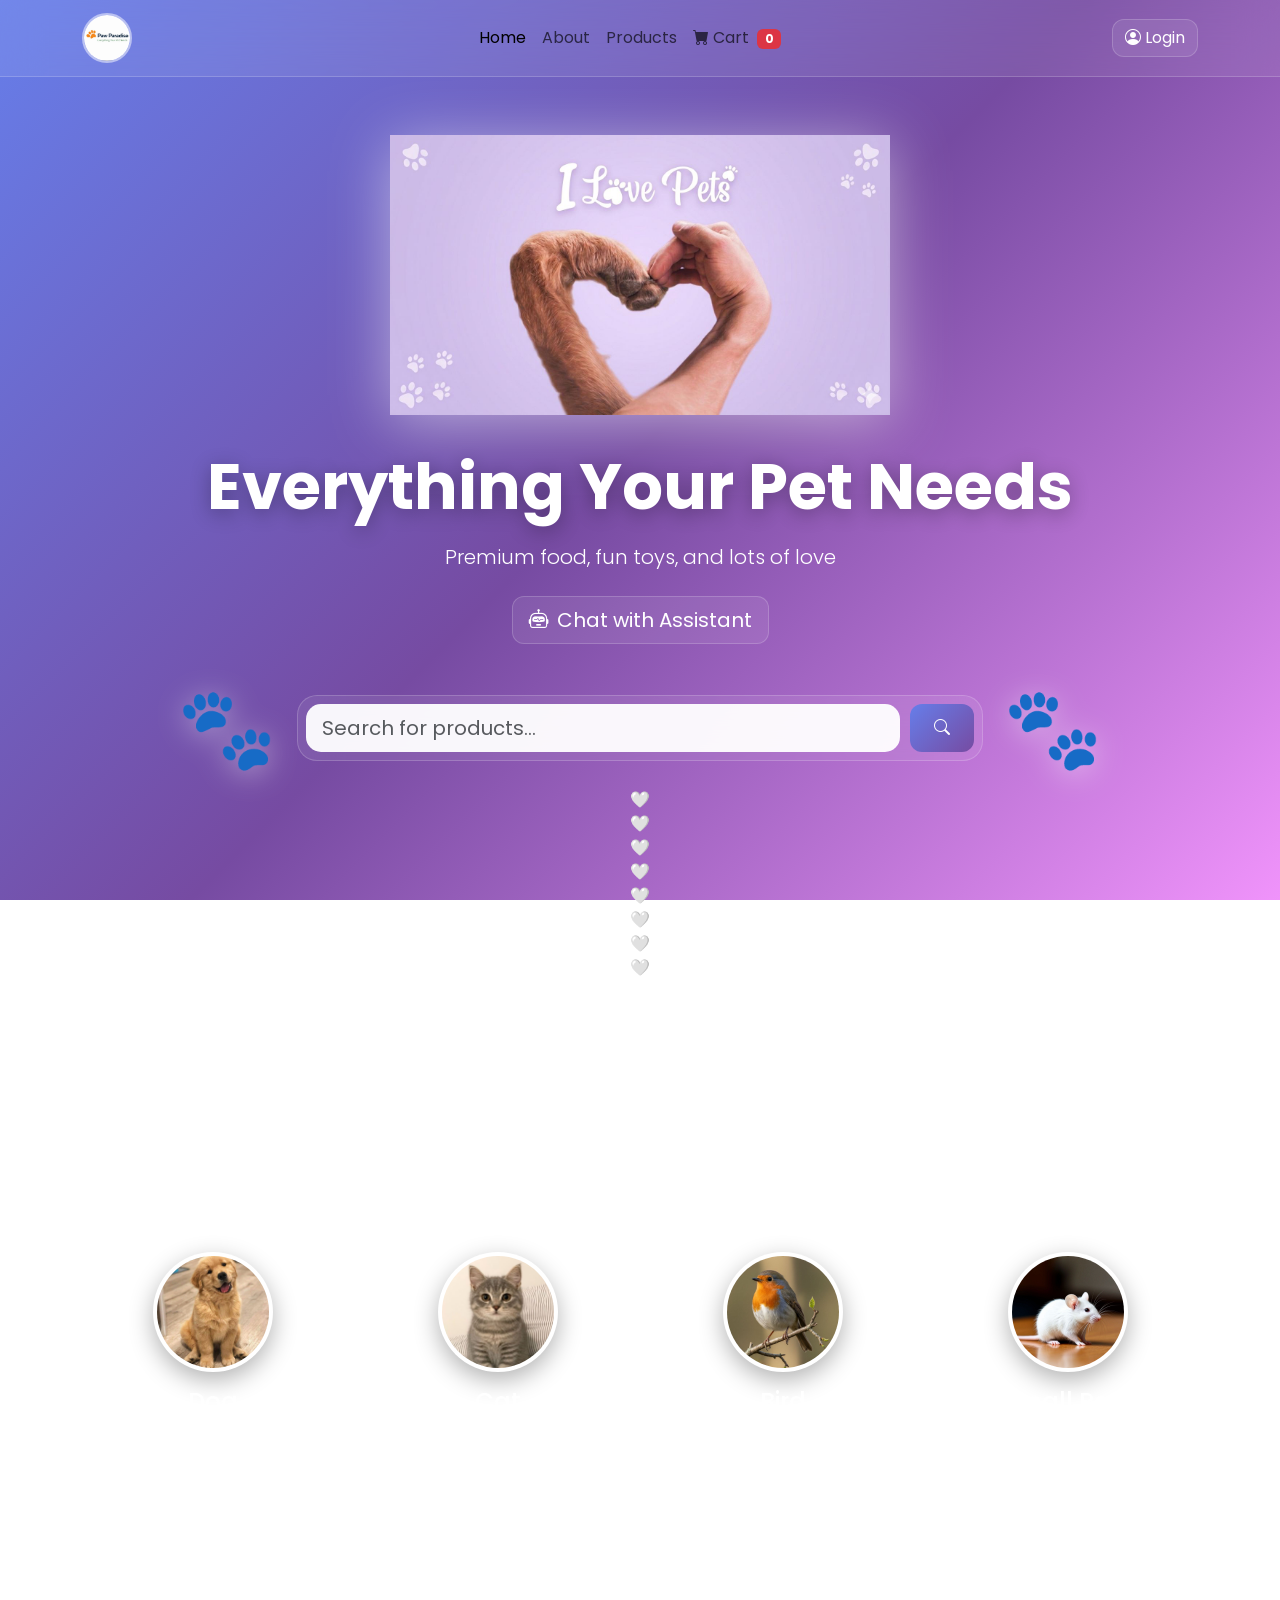
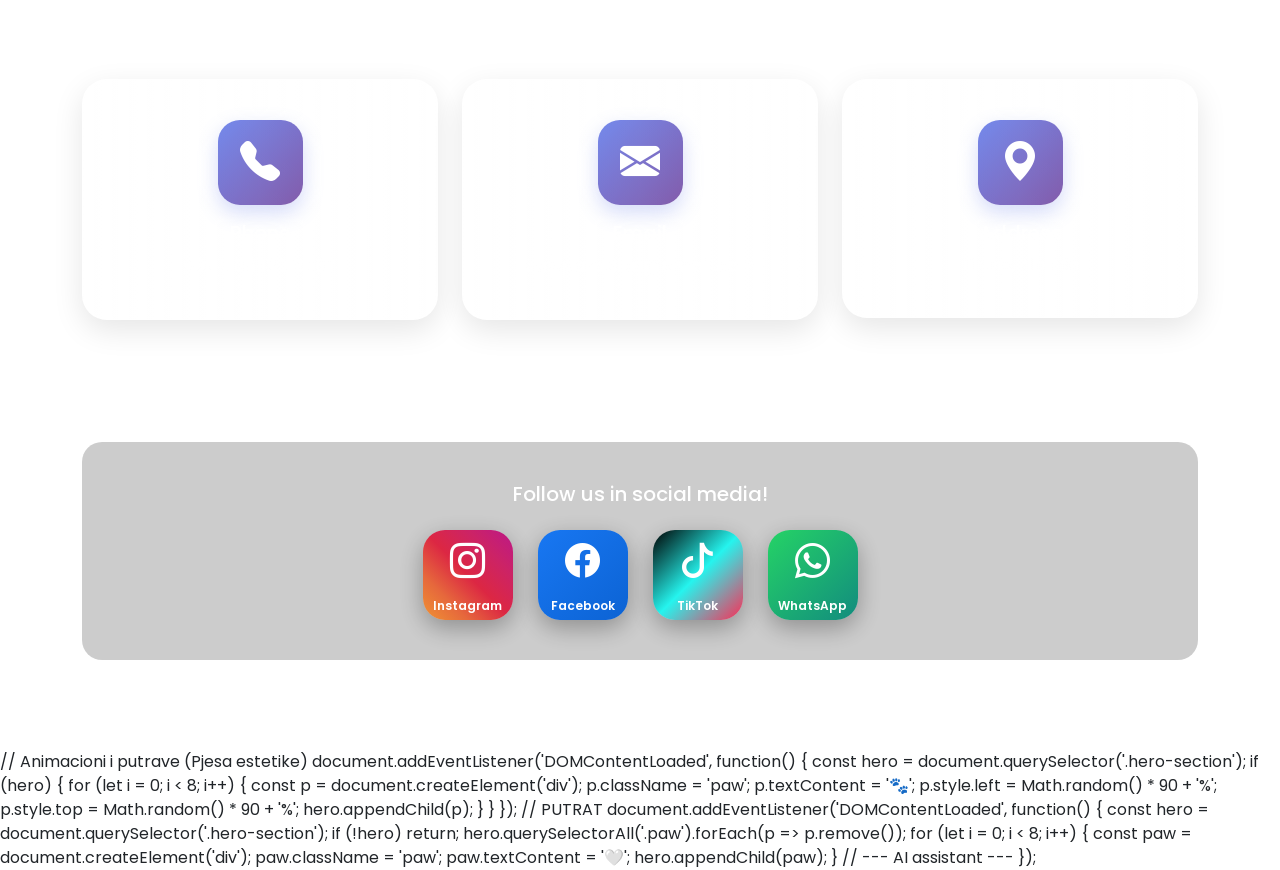
==== index.html @ f3b9744c "Refactor handleChat function for clarity and updates" ====
<!DOCTYPE html>
<html lang="en" data-bs-theme="light">
<head>
    <meta charset="UTF-8">
    <meta name="viewport" content="width=device-width, initial-scale=1.0">
    <title>Paw Paradise - Everything Your Pet Needs</title>
    <link href="https://cdn.jsdelivr.net/npm/bootstrap@5.3.3/dist/css/bootstrap.min.css" rel="stylesheet">
    <link rel="stylesheet" href="https://cdn.jsdelivr.net/npm/bootstrap-icons@1.11.3/font/bootstrap-icons.min.css">
    <link href="https://fonts.googleapis.com/css2?family=Poppins:wght@300;400;600;700&display=swap" rel="stylesheet">
    <link rel="stylesheet" href="style.css">
</head>
<body>
    <!-- BACKGROUND ME 5 KAFSHË FOTO -->
    <div class="aesthetic-background">
    </div>

    <!-- NAVBAR -->
    <nav class="navbar navbar-expand-lg glass-nav sticky-top">
        <div class="container">
            <a class="navbar-brand" href="index.html">
                <img src="assets/img/logo.png" alt="Paw Paradise">
            </a>
            
           <div class="d-flex align-items-center gap-2 order-lg-3">
    <button id="loginBtn" class="btn btn-ghost">
        <i class="bi bi-person-circle"></i> <span class="d-none d-md-inline">Login</span>
    </button>
    <button class="navbar-toggler" type="button" data-bs-toggle="collapse" data-bs-target="#navbarNav">
        <span class="navbar-toggler-icon"></span>
    </button>
</div>

            <div class="collapse navbar-collapse order-lg-2" id="navbarNav">
                <ul class="navbar-nav mx-auto">
                    <li class="nav-item"><a class="nav-link active" href="index.html">Home</a></li>
                    <li class="nav-item"><a class="nav-link" href="about.html">About</a></li>
                    <li class="nav-item"><a class="nav-link" href="products.html">Products</a></li>
                    <li class="nav-item">
                        <a class="nav-link" href="cart.html">
                            <i class="bi bi-cart-fill"></i> Cart <span class="badge bg-danger ms-1" id="cartCount">0</span>
                        </a>
                    </li>
                </ul>
            </div>
        </div>
    </nav>

    <!-- HERO SECTION -->
    <header class="hero-section text-center text-white py-5 position-relative">
        <div class="container position-relative" style="z-index: 2;">
            <img src="assets/img/dog-hero.png" alt="Paw Paradise" class="hero-logo mb-4">
            <h1 class="display-3 fw-bold text-shadow mb-3">Everything Your Pet Needs</h1>
            <p class="lead mb-4">Premium food, fun toys, and lots of love</p>
            
            <div class="d-flex justify-content-center gap-3 mb-4 flex-wrap">
               
                <button class="btn btn-ghost btn-lg text-white" id="chatBtn">
                    <i class="bi bi-robot me-2"></i>Chat with Assistant
                </button>
            </div>

           <div class="row justify-content-center align-items-center">
    <div class="col-md-10">
        <div class="search-container-with-pets">
            <div class="pet-icon-left">🐾</div>
            <div class="search-wrapper glass-card flex-grow-1">
                <input id="searchInput" class="form-control form-control-lg" type="search" placeholder="Search for products...">
                <button class="btn btn-gradient" id="searchBtn">
                    <i class="bi bi-search"></i>
                </button>
            </div>
            <div class="pet-icon-right">🐾</div>
        </div>
    </div>
</div>
        <div class="hero-wave"></div>
    </header>

    <!-- MAIN CONTENT -->
    <main class="container my-5 position-relative" style="z-index: 2;">
        <section class="text-center mb-5">
            <h2 class="display-5 fw-bold mb-3 text-white">Choose by animal</h2>
            <p class="lead text-white-50">Find the perfect products for your pets</p>
        </section>

        <div class="row g-4">
            <div class="col-md-3 col-6">
                <a href="products.html?category=dogs" class="category-card glass-card text-center p-4">
                    <div class="animal-circle">
                        <img src="assets/img/qen.png" alt="Dog">
                    </div>
                    <h4 class="mt-3 text-white">Dog</h4>
                    <p class="text-white-50 small">Food, toys & accessories</p>
                </a>
            </div>
            <div class="col-md-3 col-6">
                <a href="products.html?category=cats" class="category-card glass-card text-center p-4">
                    <div class="animal-circle">
                        <img src="assets/img/mace.png" alt="Cat">
                    </div>
                    <h4 class="mt-3 text-white">Cat</h4>
                    <p class="text-white-50 small">Food, toys & accessories</p>
                </a>
            </div>

            <div class="col-md-3 col-6">
                <a href="products.html?category=birds" class="category-card glass-card text-center p-4">
                    <div class="animal-circle">
                        <img src="assets/img/zog.png" alt="Bird">
                    </div>
                    <h4 class="mt-3 text-white">Bird</h4>
                    <p class="text-white-50 small">Food, toys & accessories</p>
                </a>
            </div>
            <div class="col-md-3 col-6">
                <a href="products.html?category=small" class="category-card glass-card text-center p-4">
                    <div class="animal-circle">
                        <img src="assets/img/brejtes.png" alt="Small Pets">
                    </div>
                    <h4 class="mt-3 text-white">Small Pets</h4>
                    <p class="text-white-50 small">Food, toys & accessories</p>
                </a>
            </div>
        </div>
    </main>

    <!-- KONTAKTET -->
    <section class="container my-5 position-relative" style="z-index: 2;">
        <div class="text-center mb-5">
            <h2 class="display-5 fw-bold text-white">Contact Us</h2>
            <p class="lead text-white-50">We are here for you 24/7</p>
        </div>
        
        <div class="row g-4">
            <div class="col-md-4">
                <div class="contact-box-3d text-center">
                    <div class="contact-icon-3d">
                        <i class="bi bi-telephone-fill"></i>
                    </div>
                    <h5 class="mt-3 text-white">Phone</h5>
                    <a href="phone: +355 69 123 2467" class="contact-link">+355 69 123 2467</a>
                </div>
            </div>
            <div class="col-md-4">
                <div class="contact-box-3d text-center">
                    <div class="contact-icon-3d">
                        <i class="bi bi-envelope-fill"></i>
                    </div>
                    <h5 class="mt-3 text-white">Email</h5>
                    <a href="mailto:pawparadise@email.com" class="contact-link">pawparadise@email.com</a>
                </div>
            </div>
            <div class="col-md-4">
                <div class="contact-box-3d text-center">
                    <div class="contact-icon-3d">
                        <i class="bi bi-geo-alt-fill"></i>
                    </div>
                    <h5 class="mt-3 text-white">Address</h5>
                    <p class="text-white-50 mb-0">Tirana, Albania</p>
                </div>
            </div>
        </div>
    </section>

    <!-- FOOTER ME RRJETE SOCIALE -->
    <footer class="footer glass-nav mt-5 py-4 position-relative" style="z-index: 2;">
        <div class="container">
            <div class="social-section">
                <h5 class="text-center text-white mb-4">Follow us in social media!</h5>
                <div class="social-icons-footer">
                    <a href="https://instagram.com" target="_blank" class="social-icon-big instagram">
                        <i class="bi bi-instagram"></i>
                        <span>Instagram</span>
                    </a>
                    <a href="https://facebook.com" target="_blank" class="social-icon-big facebook">
                        <i class="bi bi-facebook"></i>
                        <span>Facebook</span>
                    </a>
                    <a href="https://tiktok.com" target="_blank" class="social-icon-big tiktok">
                        <i class="bi bi-tiktok"></i>
                        <span>TikTok</span>
                    </a>
                    <a href="https://wa.me/355684488406" target="_blank" class="social-icon-big whatsapp">
                        <i class="bi bi-whatsapp"></i>
                        <span>WhatsApp</span>
                    </a>
                </div>
            </div>
            <div class="text-center mt-4 pt-3 border-top border-white border-opacity-25">
                <p class="mb-0 text-white-50">&copy; 2026 Paw Paradise. All rights reserved.</p>
            </div>
        </div>
        </footer>

     <script>
     // SEARCH QË TË DËRGON TE PRODUCT.HTML
function searchProducts() {
    const query = document.getElementById('searchInput').value.trim();
    
    if (query === '') {
        alert('Shkruaj diçka për të kërkuar!');
        return;
    }
    
    window.location.href = `products.html?search=${encodeURIComponent(query)}`;
}

document.getElementById('searchBtn').addEventListener('click', searchProducts);
document.getElementById('searchInput').addEventListener('keypress', function(e) {
    if (e.key === 'Enter') searchProducts();
});
        </script>

<!-- CHATBOT MODAL -->
<div id="chatModal" style="display:none; position:fixed; bottom:20px; right:20px; width:380px; height:550px; background:#1a1a2e; border-radius:15px; box-shadow:0 5px 40px rgba(0,0,0,0.5); z-index:9999; flex-direction:column; border: 1px solid rgba(255,255,255,0.1); font-family: 'Poppins', sans-serif;">
    <div style="padding:15px; background:linear-gradient(135deg, #667eea 0%, #764ba2 100%); border-radius:15px 15px 0 0; display:flex; justify-content:space-between; align-items:center;">
        <h5 style="color:white; margin:0; font-size: 16px;"> <i class="bi bi-robot"></i> PetBot Assistant</h5>
        <button id="closeChat" style="background:none; border:none; color:white; font-size:24px; cursor:pointer;">×</button>
    </div>

    <div style="padding:8px; display:flex; gap:5px; background: rgba(0,0,0,0.3); border-bottom: 1px solid #333;">
        <select id="inputLang" class="form-select form-select-sm bg-dark text-white border-secondary" style="font-size: 11px;">
            <option value="sq-AL">🇦🇱 Nga: Shqip</option>
            <option value="en-US">🇺🇸 Nga: Anglisht</option>
            <option value="it-IT">🇮🇹 Nga: Italisht</option>
            <option value="de-DE">🇩🇪 Nga: Gjermanisht</option>
        </select>
        <select id="outputLang" class="form-select form-select-sm bg-dark text-white border-secondary" style="font-size: 11px;">
            <option value="sq">🇦🇱 Përkthe: Shqip</option>
            <option value="en">🇺🇸 Përkthe: Anglisht</option>
            <option value="it">🇮🇹 Përkthe: Italisht</option>
            <option value="de">🇩🇪 Përkthe: Gjermanisht</option>
        </select>
    </div>
    
    <div id="chatMessages" style="flex:1; padding:15px; overflow-y:auto; background:#0f0f1e; display: flex; flex-direction: column; gap: 10px; scroll-behavior: smooth;">
        <div style="background:rgba(255,255,255,0.05); color:white; padding:10px; border-radius:10px; align-self: flex-start; max-width:85%; border: 1px solid rgba(255,255,255,0.1);">
            Përshëndetje! Unë jam PetBot. Si mund t'ju ndihmoj për kafshët tuaja sot? 🐾
        </div>
    </div>

    <div id="voiceWave" style="display:none; text-align:center; padding: 8px; background: #0f0f1e;">
        <span style="color: #ff4b2b; font-size: 12px; font-weight: bold; animation: blink 1s infinite;"><i class="bi bi-mic-fill"></i> Duke ju dëgjuar...</span>
    </div>
    
    <div style="padding:15px; border-top:1px solid #333; display:flex; gap:10px; background:#1a1a2e; border-radius:0 0 15px 15px;">
        <button id="voiceBtn" style="background:#333; border:none; color:white; border-radius:50%; width:42px; height:42px; cursor:pointer;">
            <i class="bi bi-mic"></i>
        </button>
        <input type="text" id="userInput" placeholder="Shkruaj këtu..." style="flex:1; padding:10px; border-radius:8px; border:1px solid #444; background:#0f0f1e; color:white; outline: none;">
        <button id="sendBtn" style="padding:10px 15px; border-radius:8px; border:none; background:linear-gradient(135deg, #667eea 0%, #764ba2 100%); color:white; cursor:pointer;">
            <i class="bi bi-send"></i>
        </button>
    </div>
</div>

<script>
(function() {
    const chatModal = document.getElementById('chatModal');
    const chatBtn = document.getElementById('chatBtn');
    const closeChat = document.getElementById('closeChat');
    const voiceBtn = document.getElementById('voiceBtn');
    const userInput = document.getElementById('userInput');
    const sendBtn = document.getElementById('sendBtn');
    const messagesDiv = document.getElementById('chatMessages');
    const voiceWave = document.getElementById('voiceWave');

    // Hap/Mbyll Chat
    if(chatBtn) chatBtn.onclick = () => chatModal.style.display = 'flex';
    closeChat.onclick = () => chatModal.style.display = 'none';

    // 1. Analiza e Sentimentit
    function getSentiment(text) {
        const lower = text.toLowerCase();
        if (['mirë', 'bukur', 'dua', 'happy', 'love'].some(w => lower.includes(w))) return 'Pozitiv 😊';
        if (['keq', 'sëmurë', 'problem', 'bad', 'nuk'].some(w => lower.includes(w))) return 'Negativ 😟';
        return 'Neutral 😐';
    }

   async function handleChat(text) {
    if (!text.trim()) return;

    // 1. Marrim gjuhën e daljes (p.sh. English)
    const outLang = document.getElementById('outputLang').value;
    
    // 2. Shfaqim mesazhin e përdoruesit në ekran
    addMessageUI(text, 'user', getSentiment(text));

    // 3. KONTROLLI I DIREKT (Pa përkthim paraprak)
    let lowerText = text.toLowerCase();
    let responseText = "";

    // Këtu vendosen përgjigjet e tua fiks siç i do
    if (lowerText.includes('qen')) {
        responseText = "Në Paw Paradise kemi ushqim premium dhe lodra interaktive për qentë!";
    } else if (lowerText.includes('mac')) {
        responseText = "Për macet kemi rërë aromatike dhe ushqime speciale Gourmet.";
    } else if (lowerText.includes('produkt') || lowerText.includes('shiko')) {
        responseText = "Produktet tona përfshijnë ushqime, aksesorë dhe lodra për çdo kafshë.";
    } else if (lowerText.includes('lokacion') || lowerText.includes('ku jeni') || lowerText.includes('ndodheni')) {
        responseText = "Na gjeni në Tiranë, por ofrojmë dërgesa në të gjithë Shqipërinë!";
    } else if (lowerText.includes('cmim') || lowerText.includes('kushton')) {
        responseText = "Çmimet tona janë shumë ekonomike, duke filluar nga vetëm 5€.";
    } else {
        // Kjo është përgjigja rezervë nëse nuk gjen asnjë fjalë kyçe
        responseText = "Mirë se vini në Paw Paradise! Si mund t'ju ndihmoj tjetër?";
    }

    // 4. PËRKTHIMI DHE SHFAQJA
    try {
        // Përkthejmë përgjigjen tonë Shqip në gjuhën që ka zgjedhur klienti
        const transUrl = `https://translate.googleapis.com/translate_a/single?client=gtx&sl=sq&tl=${outLang}&dt=t&q=${encodeURI(responseText)}`;
        const res = await fetch(transUrl);
        const data = await res.json();
        const finalResponse = data[0][0][0];

        setTimeout(() => {
            addMessageUI(`[${outLang.toUpperCase()}]: ${finalResponse}`, 'bot');
            speak(finalResponse, outLang);
        }, 600);
    } catch (e) {
        console.error("Gabim:", e);
    }

    userInput.value = '';
}

        try {
            // Përkthejmë përgjigjen shqip në gjuhën e zgjedhur
            const transUrl = `https://translate.googleapis.com/translate_a/single?client=gtx&sl=sq&tl=${outLang}&dt=t&q=${encodeURI(sqResponse)}`;
            const res = await fetch(transUrl);
            const data = await res.json();
            const translatedResponse = data[0][0][0];

            setTimeout(() => {
                addMessageUI(`[${outLang.toUpperCase()}]: ${translatedResponse}`, 'bot');
                speak(translatedResponse, outLang);
            }, 600);
        } catch (e) {
            console.error(e);
        }
        userInput.value = '';
    }

    function addMessageUI(text, sender, sentiment = '') {
        const side = sender === 'user' ? 'flex-end' : 'flex-start';
        const bg = sender === 'user' ? 'rgba(255,255,255,0.1)' : 'linear-gradient(135deg, #667eea, #764ba2)';
        messagesDiv.innerHTML += `<div style="align-self:${side}; max-width:85%; padding:10px; border-radius:12px; background:${bg}; color:white; margin-bottom:5px; font-size:14px; border: 1px solid rgba(255,255,255,0.1);">${text}${sentiment ? '<br><small style="opacity:0.6; font-size:10px;">'+sentiment+'</small>' : ''}</div>`;
        messagesDiv.scrollTop = messagesDiv.scrollHeight;
    }

    function speak(text, lang) {
        window.speechSynthesis.cancel();
        const ut = new SpeechSynthesisUtterance(text);
        ut.lang = lang;
        window.speechSynthesis.speak(ut);
    }

    // Eventet
    sendBtn.onclick = () => handleChat(userInput.value);
    userInput.onkeypress = (e) => { if(e.key === 'Enter') handleChat(userInput.value); };

    // Voice Recognition
    const SpeechRecognition = window.SpeechRecognition || window.webkitSpeechRecognition;
    if (SpeechRecognition) {
        const rec = new SpeechRecognition();
        voiceBtn.onclick = () => { 
            rec.lang = document.getElementById('inputLang').value;
            rec.start(); 
            voiceWave.style.display = 'block'; 
        };
        rec.onresult = (e) => { handleChat(e.results[0][0].transcript); };
        rec.onend = () => { voiceWave.style.display = 'none'; };
    }
})();
</script>

// Animacioni i putrave (Pjesa estetike)
document.addEventListener('DOMContentLoaded', function() {
    const hero = document.querySelector('.hero-section');
    if (hero) {
        for (let i = 0; i < 8; i++) {
            const p = document.createElement('div');
            p.className = 'paw';
            p.textContent = '🐾';
            p.style.left = Math.random() * 90 + '%';
            p.style.top = Math.random() * 90 + '%';
            hero.appendChild(p);
        }
    }
});
</script>
</style>

<script>
document.addEventListener('DOMContentLoaded', function() {
    const hero = document.querySelector('.hero-section');
    if (!hero) return;
    
    // Fshi putrat e vjetra nëse ekzistojnë
    hero.querySelectorAll('.paw').forEach(p => p.remove());
    
    // Krijo 8 putra të mëdha
    for (let i = 0; i < 8; i++) {
        const paw = document.createElement('div');
        paw.className = 'paw';
        paw.textContent = '🤍';
        hero.appendChild(paw);
    }
});
</script>

<!-- AUTH MODAL -->
<div class="modal fade" id="authModal" tabindex="-1">
    <div class="modal-dialog modal-dialog-centered">
        <div class="modal-content glass-card">
            <div class="modal-header border-0">
                <h5 class="modal-title text-white">Login / Register</h5>
                <button type="button" class="btn-close btn-close-white" data-bs-dismiss="modal"></button>
            </div>
            <div class="modal-body">
                <ul class="nav nav-pills mb-3">
                    <li class="nav-item w-50">
                        <button class="nav-link active w-100" data-bs-toggle="pill" data-bs-target="#login-tab">Login</button>
                    </li>
                    <li class="nav-item w-50">
                        <button class="nav-link w-100" data-bs-toggle="pill" data-bs-target="#register-tab">Register</button>
                    </li>
                </ul>
                <div class="tab-content">
                    <div class="tab-pane fade show active" id="login-tab">
                        <form id="loginForm">
                            <div class="mb-3">
                                <label class="form-label text-white">Email</label>
                                <input type="email" class="form-control" id="loginEmail" required>
                            </div>
                            <div class="mb-3">
                                <label class="form-label text-white">Password</label>
                                <input type="password" class="form-control" id="loginPassword" required>
                            </div>
                            <button type="submit" class="btn btn-gradient w-100">Login</button>
                        </form>
                    </div>
                    <div class="tab-pane fade" id="register-tab">
                        <form id="registerForm">
                            <div class="mb-3">
                                <label class="form-label text-white">Name</label>
                                <input type="text" class="form-control" id="regName" required>
                            </div>
 </script>

                            <div class="mb-3">
                                <label class="form-label text-white">Email</label>
                                <input type="email" class="form-control" id="regEmail" required>
                            </div>
                            <div class="mb-3">
                                <label class="form-label text-white">Password</label>
                                <input type="password" class="form-control" id="regPassword" required>
                            </div>
                            <button type="submit" class="btn btn-gradient w-100">Register</button>
                        </form>
                    </div>
                </div>
            </div>
        </div>
    </div>
</div>

</script>
// PUTRAT
document.addEventListener('DOMContentLoaded', function() {
    const hero = document.querySelector('.hero-section');
    if (!hero) return;
    hero.querySelectorAll('.paw').forEach(p => p.remove());
    for (let i = 0; i < 8; i++) {
        const paw = document.createElement('div');
        paw.className = 'paw';
        paw.textContent = '🤍';
        hero.appendChild(paw);
    }
        // --- AI assistant ---

<div id="chatModal" style="display:none; position:fixed; bottom:20px; right:20px; width:380px; height:550px; background:#1a1a2e; border-radius:15px; box-shadow:0 5px 40px rgba(0,0,0,0.5); z-index:9999; flex-direction:column; border: 1px solid rgba(255,255,255,0.1); font-family: 'Poppins', sans-serif;">
    <div style="padding:15px; background:linear-gradient(135deg, #667eea 0%, #764ba2 100%); border-radius:15px 15px 0 0; display:flex; justify-content:space-between; align-items:center;">
        <h5 style="color:white; margin:0; font-size: 16px;"> <i class="bi bi-robot"></i> PetBot AI Voice Assistant</h5>
        <button id="closeChat" style="background:none; border:none; color:white; font-size:24px; cursor:pointer;">×</button>
    </div>

    <div style="padding:8px; display:flex; gap:5px; background: rgba(0,0,0,0.3); border-bottom: 1px solid #333;">
        <select id="inputLang" class="form-select form-select-sm bg-dark text-white border-secondary" style="font-size: 11px;">
            <option value="sq-AL">Nga: Shqip</option>
            <option value="en-US">Nga: Anglisht</option>
            <option value="it-IT">Nga: Italisht</option>
            <option value="de-DE">Nga: Gjermanisht</option>
            <option value="fr-FR">Nga: Frëngjisht</option>
            <option value="es-ES">Nga: Spanjisht</option>
            <option value="el-GR">Nga: Greqisht</option>
        </select>
        <select id="outputLang" class="form-select form-select-sm bg-dark text-white border-secondary" style="font-size: 11px;">
            <option value="sq">Përkthe: Shqip</option>
            <option value="en">Përkthe: Anglisht</option>
            <option value="it">Përkthe: Italisht</option>
            <option value="de">Përkthe: Gjermanisht</option>
            <option value="fr">Përkthe: Frëngjisht</option>
            <option value="el">Përkthe: Greqisht</option>
        </select>
    </div>
    
    <div id="chatMessages" style="flex:1; padding:15px; overflow-y:auto; background:#0f0f1e; display: flex; flex-direction: column; gap: 10px; scroll-behavior: smooth;">
        <div style="background:rgba(255,255,255,0.05); color:white; padding:10px; border-radius:10px; align-self: flex-start; max-width:85%; border: 1px solid rgba(255,255,255,0.1);">
            Përshëndetje! Unë jam PetBot. Flisni ose shkruani në çfarëdo gjuhe! 🐾
        </div>
    </div>

    <div id="voiceWave" style="display:none; text-align:center; padding: 8px; background: #0f0f1e;">
        <span style="color: #ff4b2b; font-size: 12px; font-weight: bold; animation: blink 1s infinite;"><i class="bi bi-mic-fill"></i> Duke ju dëgjuar...</span>
    </div>
    
    <div style="padding:15px; border-top:1px solid #333; display:flex; gap:10px; background:#1a1a2e; border-radius:0 0 15px 15px;">
        <button id="voiceBtn" style="background:#333; border:none; color:white; border-radius:50%; width:42px; height:42px; cursor:pointer; transition: 0.3s;">
            <i class="bi bi-mic"></i>
        </button>
        <input type="text" id="userInput" placeholder="Shkruaj këtu..." style="flex:1; padding:10px; border-radius:8px; border:1px solid #444; background:#0f0f1e; color:white; outline: none;">
        <button id="sendBtn" style="padding:10px 15px; border-radius:8px; border:none; background:linear-gradient(135deg, #667eea 0%, #764ba2 100%); color:white; cursor:pointer;">
            <i class="bi bi-send"></i>
        </button>
    </div>
</div>

<style>
    @keyframes blink { 0% { opacity: 0.4; } 50% { opacity: 1; } 100% { opacity: 0.4; } }
    #voiceBtn:hover { background: #444; transform: scale(1.1); }
</style>

<script>
(function() {
    const chatModal = document.getElementById('chatModal');
    const chatBtn = document.getElementById('chatBtn'); // Sigurohuni që butoni në Hero ka këtë ID
    const closeChat = document.getElementById('closeChat');
    const voiceBtn = document.getElementById('voiceBtn');
    const userInput = document.getElementById('userInput');
    const sendBtn = document.getElementById('sendBtn');
    const messagesDiv = document.getElementById('chatMessages');
    const voiceWave = document.getElementById('voiceWave');

    // Funksioni për hapje/mbyllje
    if(chatBtn) chatBtn.onclick = () => chatModal.style.display = 'flex';
    closeChat.onclick = () => chatModal.style.display = 'none';

    // 1. Analiza e Sentimentit (Pika 4 e leksionit)
    function getSentiment(text) {
        const positive = ['mirë', 'bukur', 'dua', 'happy', 'love', 'good', 'pëlqen'];
        const negative = ['keq', 'sëmurë', 'problem', 'bad', 'nuk', 'jo', 'trist'];
        const lower = text.toLowerCase();
        if (positive.some(w => lower.includes(w))) return 'Pozitiv';
        if (negative.some(w => lower.includes(w))) return 'Negativ';
        return 'Neutral';
    }

    // 2. Logjika e Përkthimit dhe Përgjigjes
    async function processMessage(text) {
        if (!text.trim()) return;

        const inLang = document.getElementById('inputLang').value.split('-')[0];
        const outLang = document.getElementById('outputLang').value;
        const sentiment = getSentiment(text);

        // Shfaq mesazhin e përdoruesit
        addMessageToUI(text, 'user', sentiment);

        try {
            // Përkthimi i asaj që tha përdoruesi
            const transUrl = `https://translate.googleapis.com/translate_a/single?client=gtx&sl=${inLang}&tl=${outLang}&dt=t&q=${encodeURI(text)}`;
            const res = await fetch(transUrl);
            const data = await res.json();
            const translatedInput = data[0][0][0];

            // Përgjigja AI sipas skenarit të dyqanit
            let aiBase = "Si mund t'ju ndihmoj për kafshët tuaja?";
            if(text.toLowerCase().includes('qen')) aiBase = "Kemi ushqim dhe lodra fantastike për qentë!";
            if(text.toLowerCase().includes('mace')) aiBase = "Sapo kanë ardhur aksesorë të rinj për macet!";

            // Përkthejmë përgjigjen e AI në gjuhën e zgjedhur për dëgjim
            const aiTransUrl = `https://translate.googleapis.com/translate_a/single?client=gtx&sl=sq&tl=${outLang}&dt=t&q=${encodeURI(aiBase)}`;
            const resAi = await fetch(aiTransUrl);
            const dataAi = await resAi.json();
            const translatedAi = dataAi[0][0][0];

            const finalMsg = `[${outLang.toUpperCase()}]: ${translatedInput}\n\nAI: ${translatedAi}`;

            setTimeout(() => {
                addMessageToUI(finalMsg, 'bot');
                speak(finalMsg, outLang);
            }, 600);

        } catch (err) { console.error("Gabim:", err); }

        userInput.value = '';
    }

    // 3. Speech-to-Text (Zgjidhja e Voice)
    const SpeechRecognition = window.SpeechRecognition || window.webkitSpeechRecognition;
    if (SpeechRecognition) {
        const recognition = new SpeechRecognition();
        
        voiceBtn.onclick = () => {
            recognition.lang = document.getElementById('inputLang').value;
            recognition.start();
            voiceWave.style.display = 'block';
        };

        recognition.onresult = (event) => {
            const transcript = event.results[0][0].transcript;
            voiceWave.style.display = 'none';
            processMessage(transcript); // Dërgohet automatikisht
        };

        recognition.onend = () => { voiceWave.style.display = 'none'; };
    }

    // 4. Text-to-Speech (Zëri i Bot-it)
    function speak(text, lang) {
        window.speechSynthesis.cancel();
        const utterance = new SpeechSynthesisUtterance(text);
        utterance.lang = lang;
        window.speechSynthesis.speak(utterance);
    }

    // Funksioni për shfaqjen e mesazheve
    function addMessageToUI(text, sender, sentiment = '') {
        const side = sender === 'user' ? 'flex-end' : 'flex-start';
        const gradient = sender === 'user' ? 'rgba(255,255,255,0.1)' : 'linear-gradient(135deg, #667eea, #764ba2)';
        const tag = sentiment ? `<br><small style="font-size:9px; opacity:0.5;">Sentimenti: ${sentiment}</small>` : '';

        messagesDiv.innerHTML += `
            <div style="align-self: ${side}; max-width:85%; padding:12px; border-radius:15px; background:${gradient}; color:white; border: 1px solid rgba(255,255,255,0.1); margin-bottom:5px;">
                ${text.replace(/\n/g, '<br>')} ${tag}
            </div>`;
        messagesDiv.scrollTop = messagesDiv.scrollHeight;
    }

    sendBtn.onclick = () => processMessage(userInput.value);
    userInput.onkeypress = (e) => { if(e.key === 'Enter') processMessage(userInput.value); };
})();
</script>
});
<script src="https://cdn.jsdelivr.net/npm/bootstrap@5.3.3/dist/js/bootstrap.bundle.min.js"></script>
<script src="main.js"></script>
  </body>
  </html>
---- style.css ----
:root {
    --pp-gradient: linear-gradient(135deg, #667eea 0%, #764ba2 100%);
    --glass-bg: rgba(255, 255, 255, 0.08);
    --glass-border: rgba(255, 255, 255, 0.18);
}

* {
    margin: 0;
    padding: 0;
    box-sizing: border-box;
}

body {
    font-family: 'Poppins', sans-serif;
    min-height: 100vh;
    overflow-x: hidden;
}

/* BACKGROUND */
.aesthetic-background {
    position: fixed;
    top: 0;
    left: 0;
    width: 100%;
    height: 100%;
    z-index: 0;
    background: linear-gradient(135deg, #667eea 0%, #764ba2 50%, #f093fb 100%);
}

/* KAFSHËT NË BACKGROUND - PA KATRORË */
.animal-shadow {
    position: absolute;
    opacity: 0.25;
    pointer-events: none;
    z-index: 1;
    filter: brightness(0) invert(1) drop-shadow(0 0 10px rgba(255,255,255,0.3));
    background: none !important;
    background-color: transparent !important;
    box-shadow: none !important;
    border: none !important;
}

.animal-shadow img {
    width: 100%;
    height: 100%;
    object-fit: contain;
    background: none !important;
}

/* HIQ ÇDO PSEUDO-ELEMENT */
.animal-shadow::before,
.animal-shadow::after,
.aesthetic-background::before,
.aesthetic-background::after {
    display: none !important;
    content: none !important;
}
/* BACKGROUND */
.aesthetic-background {
    position: fixed;
    top: 0;
    left: 0;
    width: 100%;
    height: 100%;
    z-index: 0;
    background: linear-gradient(135deg, #667eea 0%, #764ba2 50%, #f093fb 100%);
}

/* KAFSHËT NË BACKGROUND - PA KATRORË */
.animal-shadow {
    position: absolute;
    opacity: 0.25;
    pointer-events: none;
    z-index: 1;
    filter: brightness(0) invert(1) drop-shadow(0 0 10px rgba(255,255,255,0.3));
    background: none !important;
    background-color: transparent !important;
    box-shadow: none !important;
    border: none !important;
}

.animal-shadow img {
    width: 100%;
    height: 100%;
    object-fit: contain;
    background: none !important;
}

/* HIQ ÇDO PSEUDO-ELEMENT */
.animal-shadow::before,
.animal-shadow::after,
.aesthetic-background::before,
.aesthetic-background::after {
    display: none !important;
    content: none !important;
}

@keyframes float {
    0%, 100% { transform: translate(0, 0) rotate(0deg); }
    25% { transform: translate(40px, -50px) rotate(8deg); }
    50% { transform: translate(-30px, 40px) rotate(-5deg); }
    75% { transform: translate(50px, 30px) rotate(6deg); }
}

/* GLASS */
.glass-card, .glass-nav {
    background: var(--glass-bg);
    backdrop-filter: blur(20px);
    -webkit-backdrop-filter: blur(20px);
    border: 1px solid var(--glass-border);
    border-radius: 20px;
}

.glass-nav {
    border-radius: 0;
    border-left: 0;
    border-right: 0;
    border-top: 0;
}

/* LOGO E RRUMBULLAKËT */
.navbar-brand img {
    width: 50px;
    height: 50px;
    border-radius: 50%;
    object-fit: cover;
    border: 2px solid rgba(255, 255, 255, 0.5);
}

.hero-logo {
    width: 180px;
    height: 180px;
    border-radius: 50%;
    object-fit: cover;
    border: 4px solid rgba(255, 255, 255, 0.6);
    filter: drop-shadow(0 8px 30px rgba(255, 255, 255, 0.5));
    background: white;
    padding: 10px;
}

/* HERO */
.hero-logo {
    width: 500px;
    height: 300px;
    border-radius: 0px;
    object-fit: contain;
    border: none;
    background: transparent;
    filter: drop-shadow(0 8px 30px rgba(255, 255, 255, 0.5));
    padding: 0px;
}

.text-shadow {
    text-shadow: 0 4px 20px rgba(0, 0, 0, 0.3);
}

/* BUTONA */
.btn-gradient {
    background: var(--pp-gradient);
    border: none;
    color: white;
    border-radius: 12px;
    padding: 10px 24px;
    font-weight: 600;
    transition: all 0.3s ease;
}

.btn-gradient:hover {
    transform: translateY(-3px);
    box-shadow: 0 10px 25px rgba(102, 126, 234, 0.5);
    color: white;
}

.btn-ghost {
    background: var(--glass-bg);
    border: 1px solid var(--glass-border);
    color: white;
    border-radius: 12px;
    transition: all 0.3s ease;
}

.btn-ghost:hover {
    background: rgba(255, 255, 255, 0.2);
    transform: scale(1.05);
}

/* SEARCH */
.search-wrapper {
    position: relative;
    padding: 8px;
    display: flex;
    gap: 10px;
}

.search-wrapper input {
    background: rgba(255, 255, 255, 0.95);
    border: none;
    border-radius: 15px;
}

/* KATEGORITË ME FOTO NË RRATHË */
.category-card {
    display: block;
    padding: 30px 20px;
    text-decoration: none;
    color: white;
    transition: all 0.4s cubic-bezier(0.175, 0.885, 0.32, 1.275);
}

.category-card:hover {
    transform: translateY(-10px) scale(1.02);
    box-shadow: 0 20px 50px rgba(102, 126, 234, 0.4);
}

.animal-circle {
    width: 120px;
    height: 120px;
    margin: 0 auto;
    border-radius: 50%;
    overflow: hidden;
    border: 4px solid rgba(255, 255, 255, 0.5);
    box-shadow: 0 8px 25px rgba(0, 0, 0, 0.3);
    transition: all 0.4s ease;
    background: white;
}

.animal-circle img {
    width: 100%;
    height: 100%;
    object-fit: cover;
    transition: all 0.4s ease;
}

.category-card:hover .animal-circle {
    transform: scale(1.15) rotate(5deg);
    border-color: rgba(255, 255, 255, 0.9);
    box-shadow: 0 15px 40px rgba(255, 255, 255, 0.4);
}

.category-card:hover .animal-circle img {
    transform: scale(1.1);
}

/* KONTAKTET NË KUTI 3D */
.contact-box-3d {
    padding: 40px 25px;
    background: var(--glass-bg);
    border: 1px solid var(--glass-border);
    border-radius: 25px;
    transition: all 0.4s cubic-bezier(0.175, 0.885, 0.32, 1.275);
    box-shadow: 0 10px 30px rgba(0, 0, 0, 0.1);
    position: relative;
    overflow: hidden;
}

.contact-box-3d::before {
    content: '';
    position: absolute;
    top: -50%;
    left: -50%;
    width: 200%;
    height: 200%;
    background: linear-gradient(45deg, transparent, rgba(255,255,255,0.1), transparent);
    transform: rotate(45deg);
    transition: all 0.6s ease;
}

.contact-box-3d:hover {
    transform: translateY(-15px) scale(1.03);
    box-shadow: 0 25px 60px rgba(102, 126, 234, 0.4);
}

.contact-box-3d:hover::before {
    left: 100%;
}

.contact-icon-3d {
    width: 85px;
    height: 85px;
    margin: 0 auto;
    background: var(--pp-gradient);
    border-radius: 22px;
    display: flex;
    align-items: center;
    justify-content: center;
    font-size: 2.5rem;
    color: white;
    transition: all 0.4s ease;
    box-shadow: 0 8px 20px rgba(102, 126, 234, 0.3);
}

.contact-box-3d:hover .contact-icon-3d {
    transform: scale(1.15) rotateY(360deg);
    box-shadow: 0 15px 40px rgba(102, 126, 234, 0.6);
}

.contact-link {
    color: white;
    text-decoration: none;
    font-weight: 600;
    font-size: 1.1rem;
    transition: all 0.3s ease;
    display: inline-block;
}

.contact-link:hover {
    color: #f0f0f0;
    transform: scale(1.05);
}

/* RRJETET SOCIALE */
.social-section {
    background: rgba(0, 0, 0, 0.2);
    backdrop-filter: blur(10px);
    padding: 40px 0;
    margin-top: 50px;
    border-radius: 20px;
}

.social-icons-footer {
    display: flex;
    justify-content: center;
    gap: 25px;
    flex-wrap: wrap;
}

.social-icon-big {
    width: 90px;
    height: 90px;
    border-radius: 22px;
    display: flex;
    flex-direction: column;
    align-items: center;
    justify-content: center;
    gap: 8px;
    font-size: 2.2rem;
    color: white;
    text-decoration: none;
    transition: all 0.4s cubic-bezier(0.175, 0.885, 0.32, 1.275);
    position: relative;
    overflow: hidden;
    box-shadow: 0 8px 25px rgba(0, 0, 0, 0.3);
}

.social-icon-big span {
    font-size: 0.75rem;
    font-weight: 600;
}

.social-icon-big::before {
    content: '';
    position: absolute;
    width: 100%;
    height: 100%;
    background: rgba(255, 255, 255, 0.25);
    transform: scale(0);
    border-radius: 50%;
    transition: all 0.5s ease;
}

.social-icon-big:hover::before {
    transform: scale(2.5);
}

.social-icon-big:hover {
    transform: translateY(-12px) scale(1.08);
    box-shadow: 0 20px 50px rgba(0, 0, 0, 0.5);
}

.social-icon-big.instagram {
    background: linear-gradient(45deg, #f09433 0%, #e6683c 25%, #dc2743 50%, #cc2366 75%, #bc1888 100%);
}

.social-icon-big.facebook {
    background: linear-gradient(135deg, #1877f2, #0c63d4);
}

.social-icon-big.tiktok {
    background: linear-gradient(135deg, #000000, #25f4ee, #fe2c55);
}

.social-icon-big.whatsapp {
    background: linear-gradient(135deg, #25d366, #128c7e);
}

@media (max-width: 768px) {
    .hero-logo {
        width: 140px;
        height: 140px;
    }
    .animal-circle {
        width: 90px;
        height: 90px;
    }
    .animal-shadow {
        opacity: 0.15;
    }
}

/* KAFSHËT ANASH SEARCH-IT */
.search-container-with-pets {
    display: flex;
    align-items: center;
    justify-content: center;
    gap: 20px;
}

.pet-icon-left, .pet-icon-right {
    font-size: 80px;
    animation: bounce 2s infinite ease-in-out;
    filter: drop-shadow(0 4px 15px rgba(255, 255, 255, 0.5));
}

.pet-icon-right {
    animation-delay: 1s;
}

@keyframes bounce {
    0%, 100% { transform: translateY(0) scale(1); }
    50% { transform: translateY(-15px) scale(1.1); }
}

/* Për mobile i fsheh që të mos ngushtohet search-i */
@media (max-width: 768px) {
    .pet-icon-left, .pet-icon-right {
        display: none;
    }
    .search-container-with-pets {
        gap: 0;
    }
}
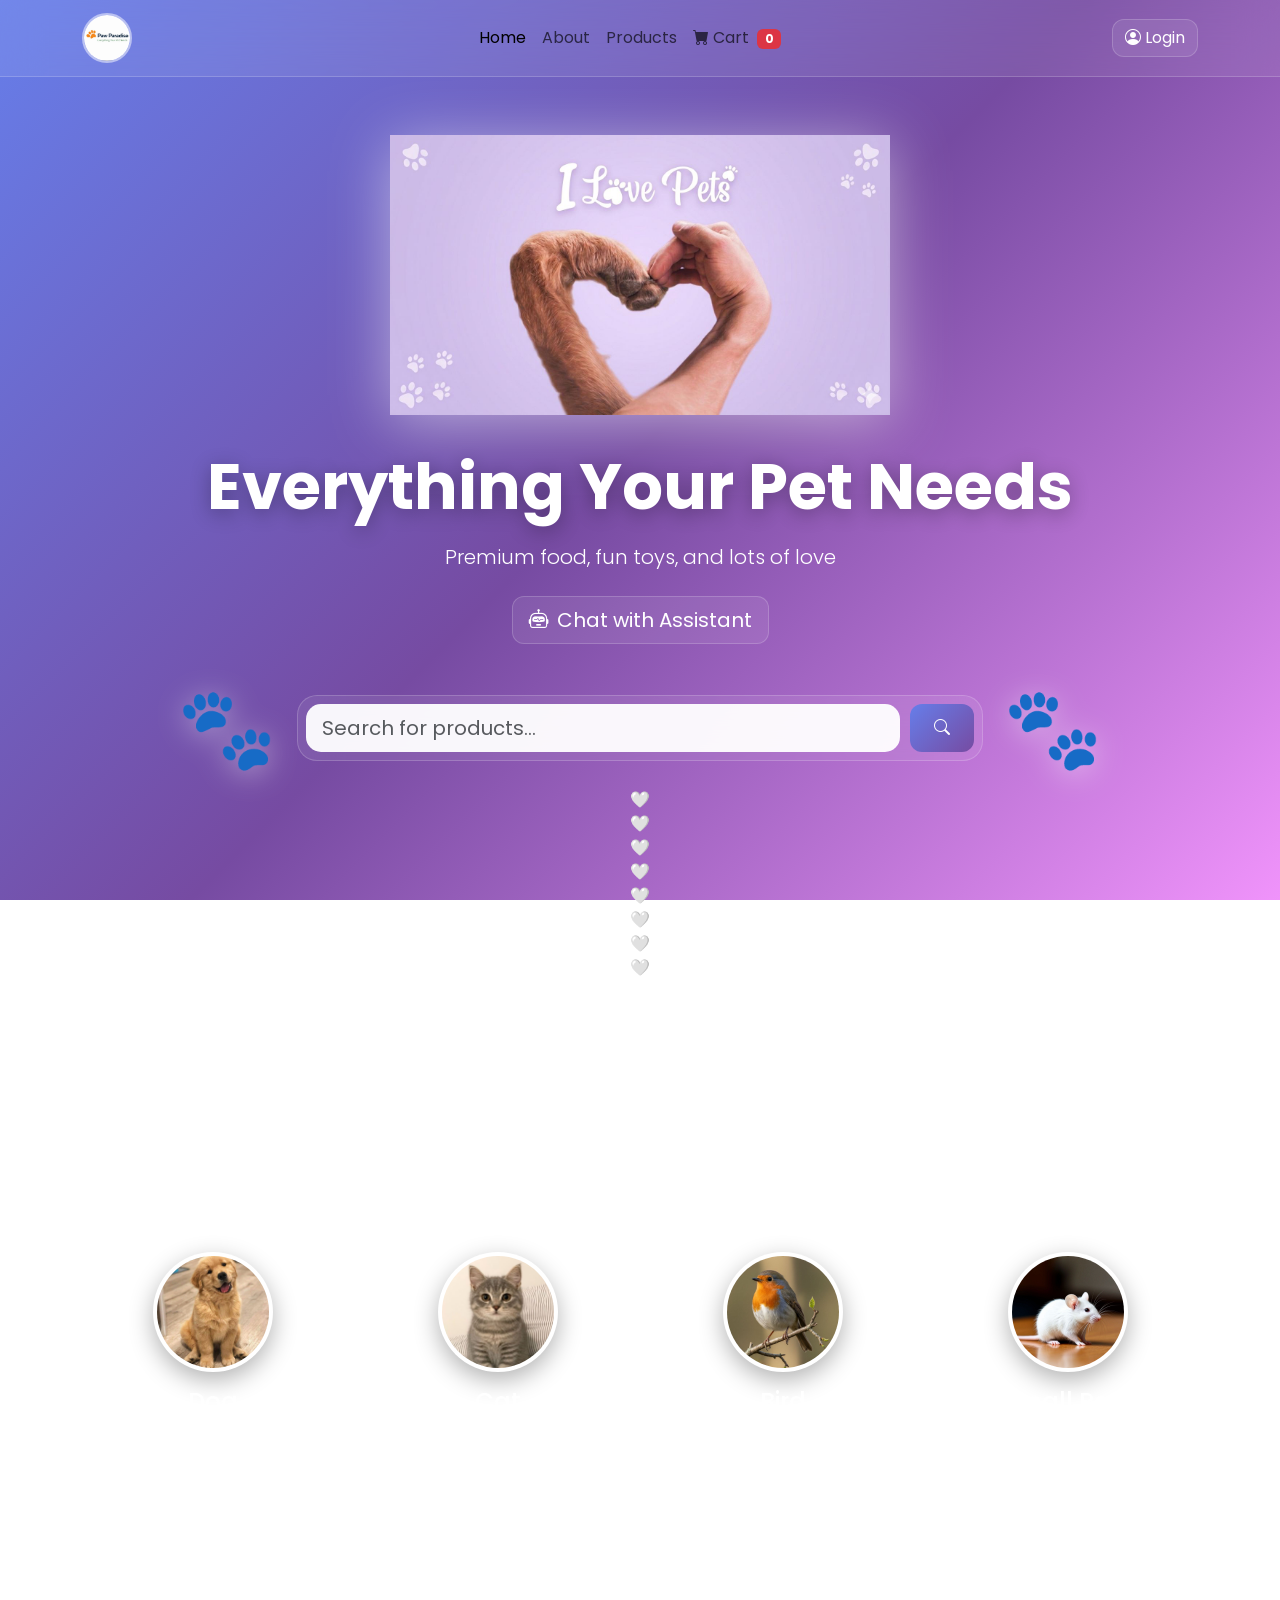
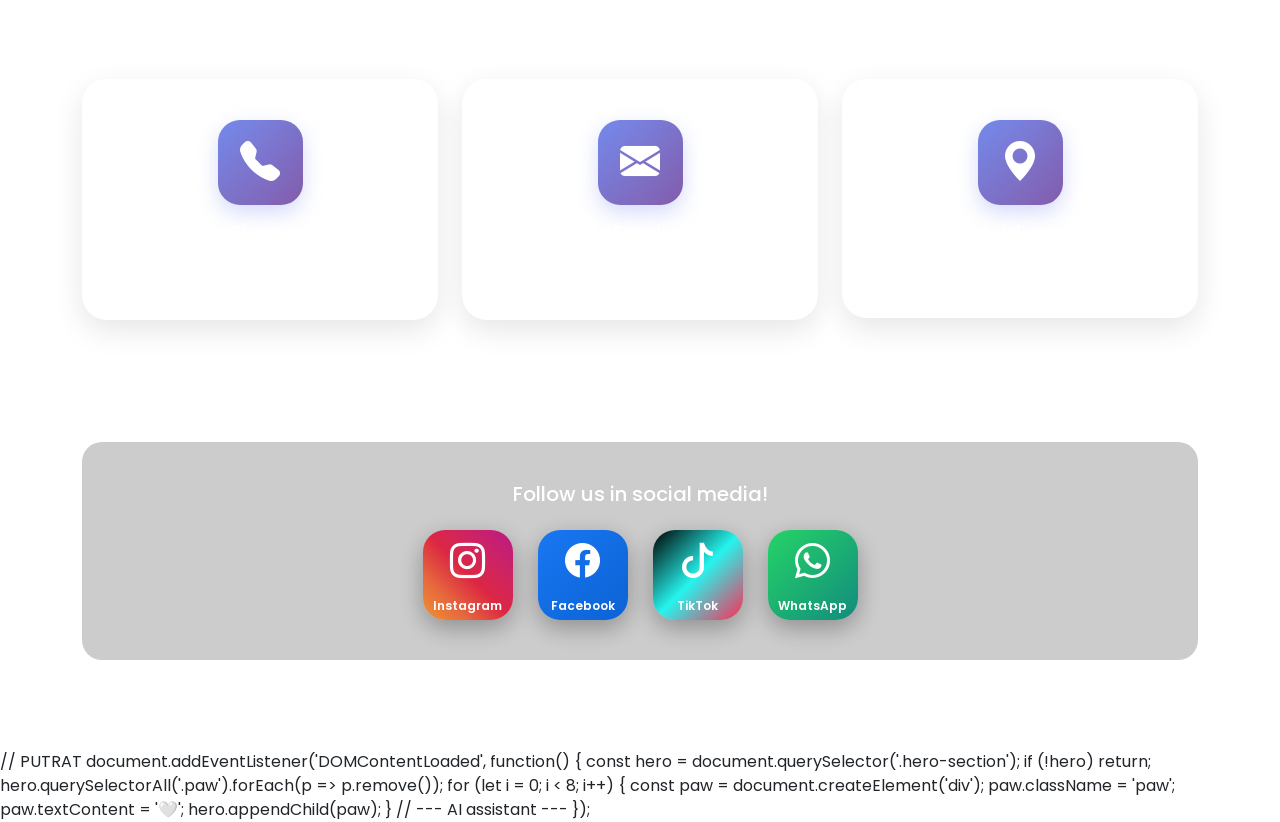
==== commit a1634d22: "Update index.html" ====
--- a/index.html
+++ b/index.html
@@ -277,68 +277,47 @@
         return 'Neutral 😐';
     }
 
-   async function handleChat(text) {
-    if (!text.trim()) return;
-
-    // 1. Marrim gjuhën e daljes (p.sh. English)
-    const outLang = document.getElementById('outputLang').value;
-    
-    // 2. Shfaqim mesazhin e përdoruesit në ekran
-    addMessageUI(text, 'user', getSentiment(text));
-
-    // 3. KONTROLLI I DIREKT (Pa përkthim paraprak)
-    let lowerText = text.toLowerCase();
-    let responseText = "";
-
-    // Këtu vendosen përgjigjet e tua fiks siç i do
-    if (lowerText.includes('qen')) {
-        responseText = "Në Paw Paradise kemi ushqim premium dhe lodra interaktive për qentë!";
-    } else if (lowerText.includes('mac')) {
-        responseText = "Për macet kemi rërë aromatike dhe ushqime speciale Gourmet.";
-    } else if (lowerText.includes('produkt') || lowerText.includes('shiko')) {
-        responseText = "Produktet tona përfshijnë ushqime, aksesorë dhe lodra për çdo kafshë.";
-    } else if (lowerText.includes('lokacion') || lowerText.includes('ku jeni') || lowerText.includes('ndodheni')) {
-        responseText = "Na gjeni në Tiranë, por ofrojmë dërgesa në të gjithë Shqipërinë!";
-    } else if (lowerText.includes('cmim') || lowerText.includes('kushton')) {
-        responseText = "Çmimet tona janë shumë ekonomike, duke filluar nga vetëm 5€.";
-    } else {
-        // Kjo është përgjigja rezervë nëse nuk gjen asnjë fjalë kyçe
-        responseText = "Mirë se vini në Paw Paradise! Si mund t'ju ndihmoj tjetër?";
-    }
-
-    // 4. PËRKTHIMI DHE SHFAQJA
-    try {
-        // Përkthejmë përgjigjen tonë Shqip në gjuhën që ka zgjedhur klienti
-        const transUrl = `https://translate.googleapis.com/translate_a/single?client=gtx&sl=sq&tl=${outLang}&dt=t&q=${encodeURI(responseText)}`;
-        const res = await fetch(transUrl);
-        const data = await res.json();
-        const finalResponse = data[0][0][0];
-
-        setTimeout(() => {
-            addMessageUI(`[${outLang.toUpperCase()}]: ${finalResponse}`, 'bot');
-            speak(finalResponse, outLang);
-        }, 600);
-    } catch (e) {
-        console.error("Gabim:", e);
-    }
-
-    userInput.value = '';
-}
+    // 2. Logjika Kryesore e Chat-it
+    async function handleChat(text) {
+        if (!text.trim()) return;
+
+        const outLang = document.getElementById('outputLang').value;
+        addMessageUI(text, 'user', getSentiment(text));
+
+        let lowerText = text.toLowerCase();
+        let responseText = "";
+
+        // Përgjigjet e personalizuara për Paw Paradise (Kontrolli bëhet në Shqip)
+        if (lowerText.includes('qen')) {
+            responseText = "Në Paw Paradise kemi ushqim premium dhe lodra interaktive për qentë!";
+        } else if (lowerText.includes('mac')) {
+            responseText = "Për macet kemi rërë aromatike dhe ushqime speciale Gourmet.";
+        } else if (lowerText.includes('produkt') || lowerText.includes('shiko')) {
+            responseText = "Produktet tona përfshijnë ushqime, aksesorë dhe lodra për çdo kafshë.";
+        } else if (lowerText.includes('lokacion') || lowerText.includes('ku jeni') || lowerText.includes('ndodheni')) {
+            responseText = "Na gjeni në Tiranë, por ofrojmë dërgesa në të gjithë Shqipërinë!";
+        } else if (lowerText.includes('cmim') || lowerText.includes('kushton')) {
+            responseText = "Çmimet tona janë shumë ekonomike, duke filluar nga vetëm 5€.";
+        } else {
+            responseText = "Mirë se vini në Paw Paradise! Si mund t'ju ndihmoj tjetër?";
+        }
 
         try {
-            // Përkthejmë përgjigjen shqip në gjuhën e zgjedhur
-            const transUrl = `https://translate.googleapis.com/translate_a/single?client=gtx&sl=sq&tl=${outLang}&dt=t&q=${encodeURI(sqResponse)}`;
+            // Përkthejmë përgjigjen tonë nga Shqipja në gjuhën që ka zgjedhur klienti
+            const transUrl = `https://translate.googleapis.com/translate_a/single?client=gtx&sl=sq&tl=${outLang}&dt=t&q=${encodeURI(responseText)}`;
             const res = await fetch(transUrl);
             const data = await res.json();
-            const translatedResponse = data[0][0][0];
+            const finalResponse = data[0][0][0];
 
             setTimeout(() => {
-                addMessageUI(`[${outLang.toUpperCase()}]: ${translatedResponse}`, 'bot');
-                speak(translatedResponse, outLang);
+                addMessageUI(`[${outLang.toUpperCase()}]: ${finalResponse}`, 'bot');
+                speak(finalResponse, outLang);
             }, 600);
         } catch (e) {
-            console.error(e);
+            console.error("Gabim në përkthim:", e);
+            addMessageUI(responseText, 'bot'); 
         }
+
         userInput.value = '';
     }
 
@@ -356,7 +335,7 @@
         window.speechSynthesis.speak(ut);
     }
 
-    // Eventet
+    // Eventet e butonave
     sendBtn.onclick = () => handleChat(userInput.value);
     userInput.onkeypress = (e) => { if(e.key === 'Enter') handleChat(userInput.value); };
 
@@ -374,24 +353,6 @@
     }
 })();
 </script>
-
-// Animacioni i putrave (Pjesa estetike)
-document.addEventListener('DOMContentLoaded', function() {
-    const hero = document.querySelector('.hero-section');
-    if (hero) {
-        for (let i = 0; i < 8; i++) {
-            const p = document.createElement('div');
-            p.className = 'paw';
-            p.textContent = '🐾';
-            p.style.left = Math.random() * 90 + '%';
-            p.style.top = Math.random() * 90 + '%';
-            hero.appendChild(p);
-        }
-    }
-});
-</script>
-</style>
-
 <script>
 document.addEventListener('DOMContentLoaded', function() {
     const hero = document.querySelector('.hero-section');
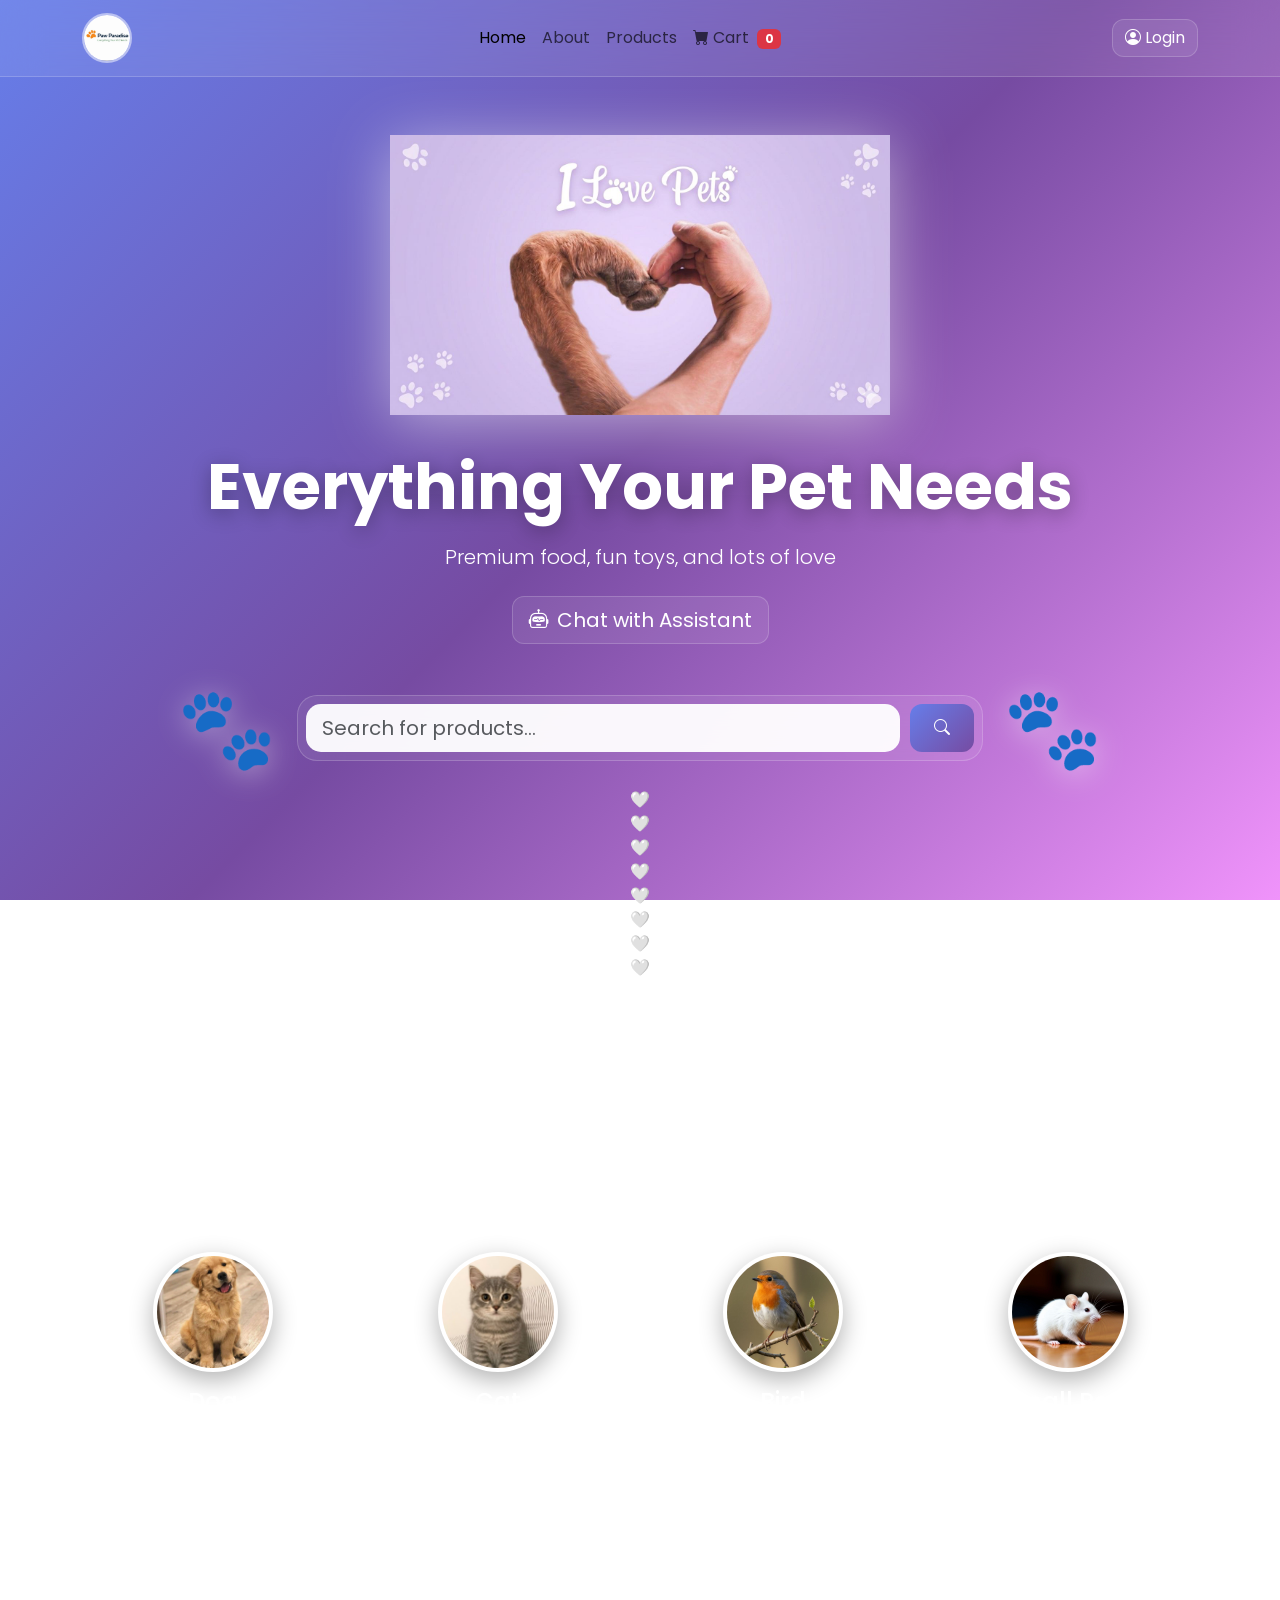
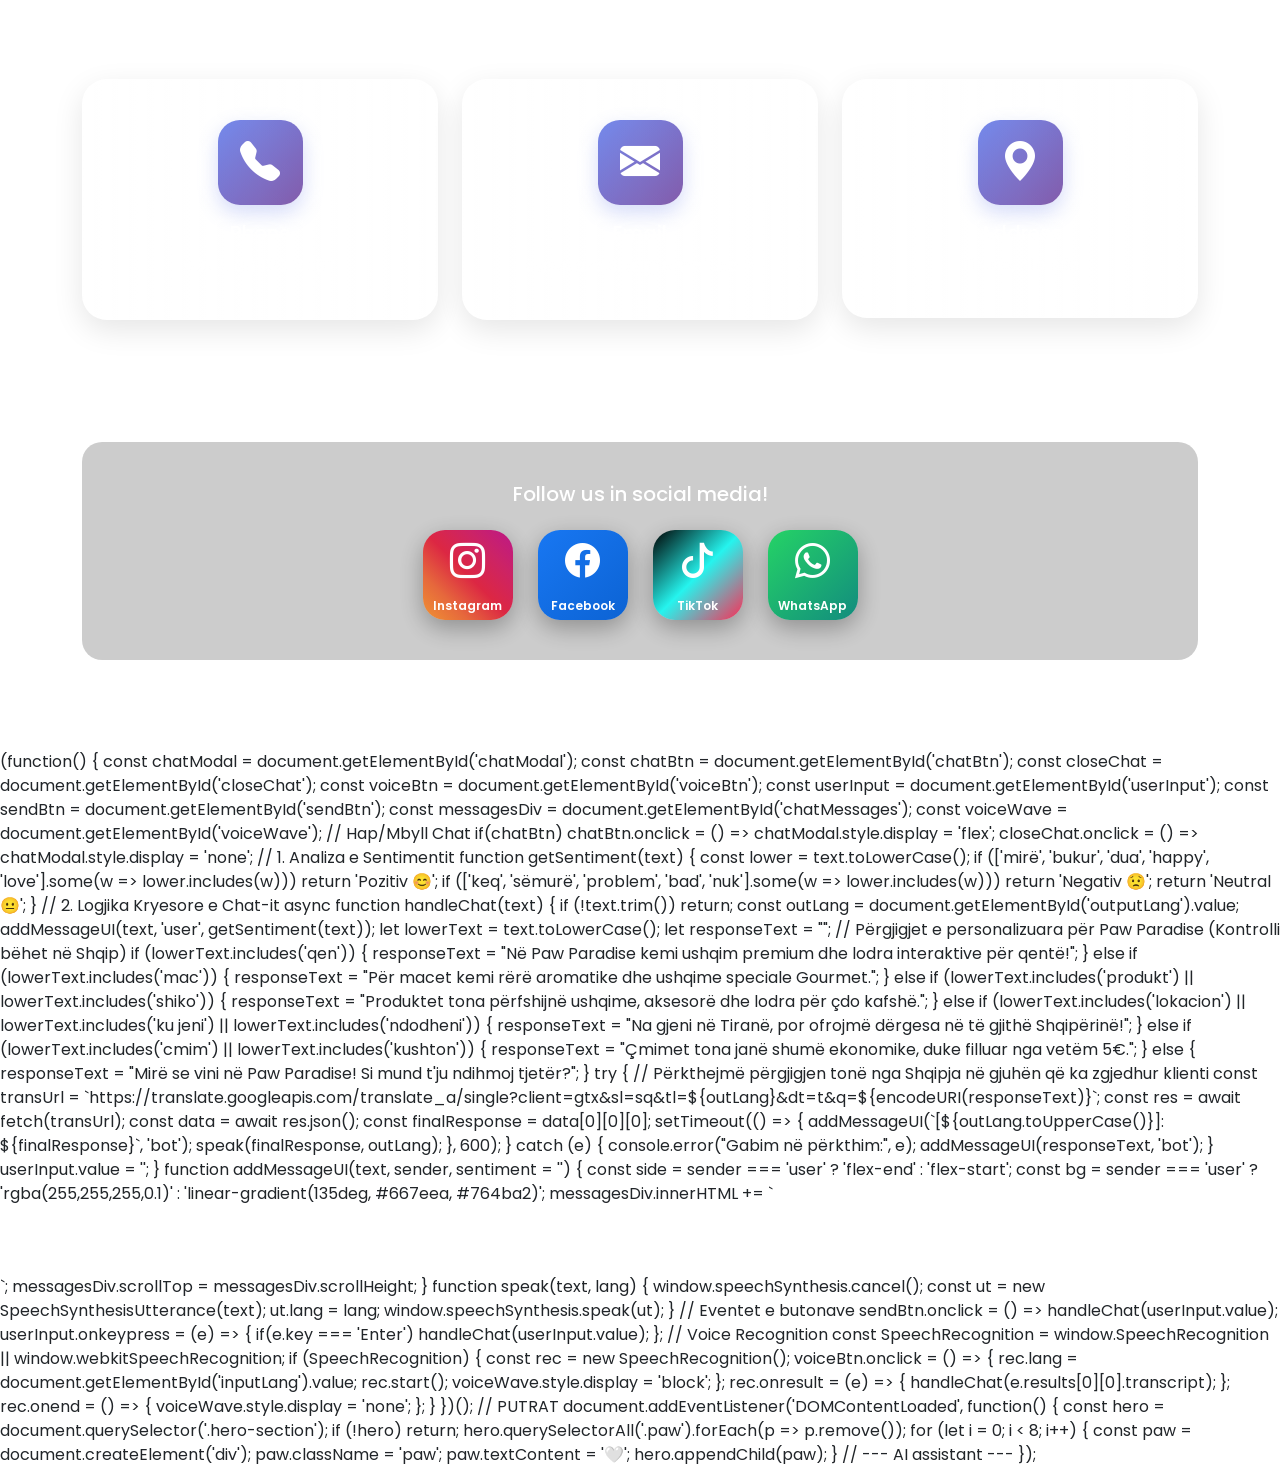
==== commit 3cc67967: "Implement chat feature with sentiment analysis Added chat functionality with sentiment analysis and " ====
--- a/index.html
+++ b/index.html
@@ -255,6 +255,96 @@
 </div>
 
 <script>
+    <script>
+(function() {
+    const chatModal = document.getElementById('chatModal');
+    const chatBtn = document.getElementById('chatBtn');
+    const closeChat = document.getElementById('closeChat');
+    const voiceBtn = document.getElementById('voiceBtn');
+    const userInput = document.getElementById('userInput');
+    const sendBtn = document.getElementById('sendBtn');
+    const messagesDiv = document.getElementById('chatMessages');
+    const voiceWave = document.getElementById('voiceWave');
+
+    // Hap dhe mbyll dritaren e chat-it
+    if(chatBtn) chatBtn.onclick = () => chatModal.style.display = 'flex';
+    closeChat.onclick = () => chatModal.style.display = 'none';
+
+    function getSentiment(text) {
+        const lower = text.toLowerCase();
+        if (['mirë', 'bukur', 'dua', 'happy'].some(w => lower.includes(w))) return 'Pozitiv 😊';
+        if (['keq', 'sëmurë', 'problem'].some(w => lower.includes(w))) return 'Negativ 😟';
+        return 'Neutral 😐';
+    }
+
+    async function handleChat(text) {
+        if (!text.trim()) return;
+
+        const outLang = document.getElementById('outputLang').value;
+        addMessageUI(text, 'user', getSentiment(text));
+
+        let lowerText = text.toLowerCase();
+        let responseText = "";
+
+        // Logjika e kontrollit direkt në Shqip
+        if (lowerText.includes('qen')) {
+            responseText = "Në Paw Paradise kemi ushqim premium dhe lodra interaktive për qentë!";
+        } else if (lowerText.includes('mac')) {
+            responseText = "Për macet kemi rërë aromatike dhe ushqime speciale Gourmet.";
+        } else if (lowerText.includes('produkt') || lowerText.includes('shiko')) {
+            responseText = "Produktet tona përfshijnë ushqime, aksesorë dhe lodra për çdo kafshë.";
+        } else if (lowerText.includes('lokacion') || lowerText.includes('ku jeni') || lowerText.includes('ndodheni')) {
+            responseText = "Na gjeni në Tiranë, por ofrojmë dërgesa në të gjithë Shqipërinë!";
+        } else if (lowerText.includes('cmim') || lowerText.includes('kushton')) {
+            responseText = "Çmimet tona janë shumë ekonomike, duke filluar nga vetëm 5€.";
+        } else {
+            responseText = "Mirë se vini në Paw Paradise! Si mund t'ju ndihmoj tjetër?";
+        }
+
+        try {
+            // Përkthimi i përgjigjes në gjuhën e zgjedhur
+            const transUrl = `https://translate.googleapis.com/translate_a/single?client=gtx&sl=sq&tl=${outLang}&dt=t&q=${encodeURI(responseText)}`;
+            const res = await fetch(transUrl);
+            const data = await res.json();
+            const finalResponse = data[0][0][0];
+
+            setTimeout(() => {
+                addMessageUI(`[${outLang.toUpperCase()}]: ${finalResponse}`, 'bot');
+                if ('speechSynthesis' in window) {
+                    const ut = new SpeechSynthesisUtterance(finalResponse);
+                    ut.lang = outLang;
+                    window.speechSynthesis.speak(ut);
+                }
+            }, 600);
+        } catch (e) {
+            addMessageUI(responseText, 'bot');
+        }
+        userInput.value = '';
+    }
+
+    function addMessageUI(text, sender, sentiment = '') {
+        const side = sender === 'user' ? 'flex-end' : 'flex-start';
+        const bg = sender === 'user' ? 'rgba(255,255,255,0.1)' : 'linear-gradient(135deg, #667eea, #764ba2)';
+        messagesDiv.innerHTML += `<div style="align-self:${side}; max-width:85%; padding:10px; border-radius:12px; background:${bg}; color:white; margin-bottom:5px; font-size:14px; border: 1px solid rgba(255,255,255,0.1);">${text}${sentiment ? '<br><small style="opacity:0.6; font-size:10px;">'+sentiment+'</small>' : ''}</div>`;
+        messagesDiv.scrollTop = messagesDiv.scrollHeight;
+    }
+
+    sendBtn.onclick = () => handleChat(userInput.value);
+    userInput.onkeypress = (e) => { if(e.key === 'Enter') handleChat(userInput.value); };
+
+    const SpeechRecognition = window.SpeechRecognition || window.webkitSpeechRecognition;
+    if (SpeechRecognition) {
+        const rec = new SpeechRecognition();
+        voiceBtn.onclick = () => { 
+            rec.lang = document.getElementById('inputLang').value;
+            rec.start(); 
+            if(voiceWave) voiceWave.style.display = 'block'; 
+        };
+        rec.onresult = (e) => { handleChat(e.results[0][0].transcript); };
+        rec.onend = () => { if(voiceWave) voiceWave.style.display = 'none'; };
+    }
+})();
+</script>
 (function() {
     const chatModal = document.getElementById('chatModal');
     const chatBtn = document.getElementById('chatBtn');
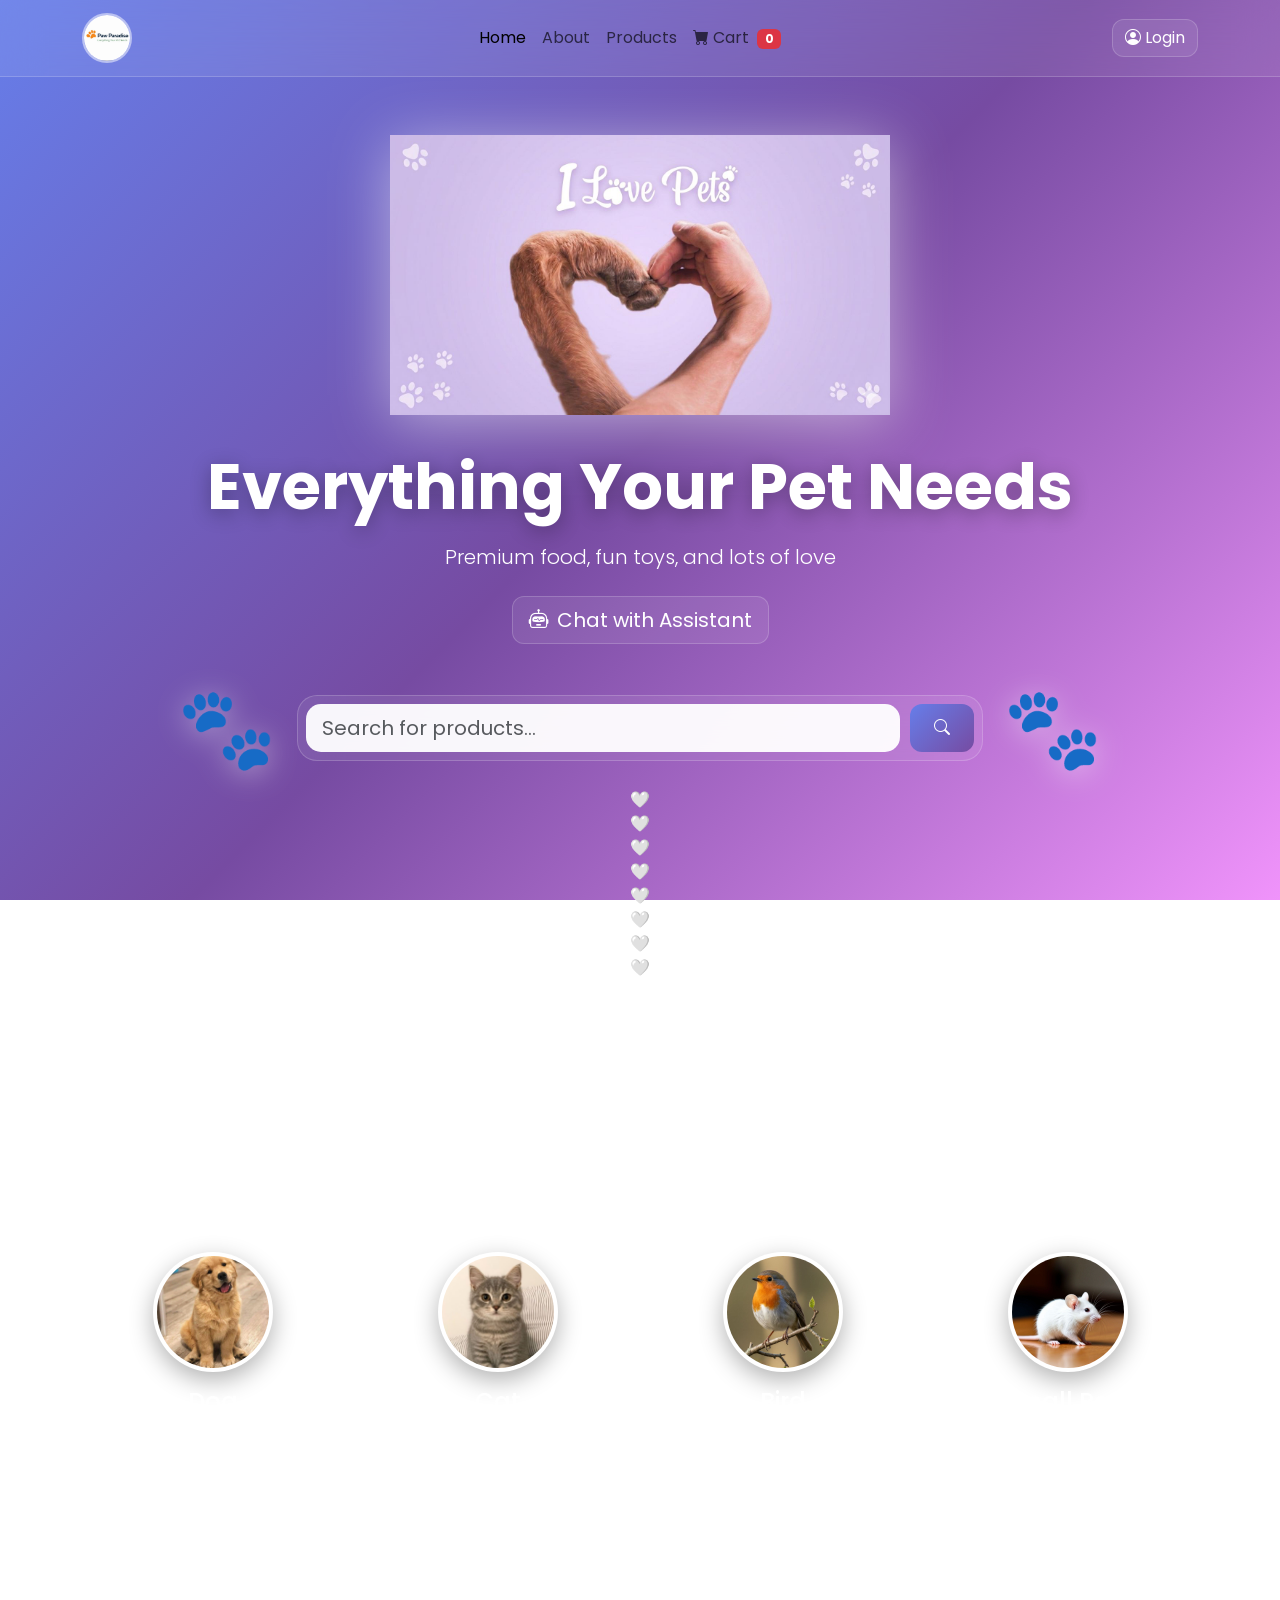
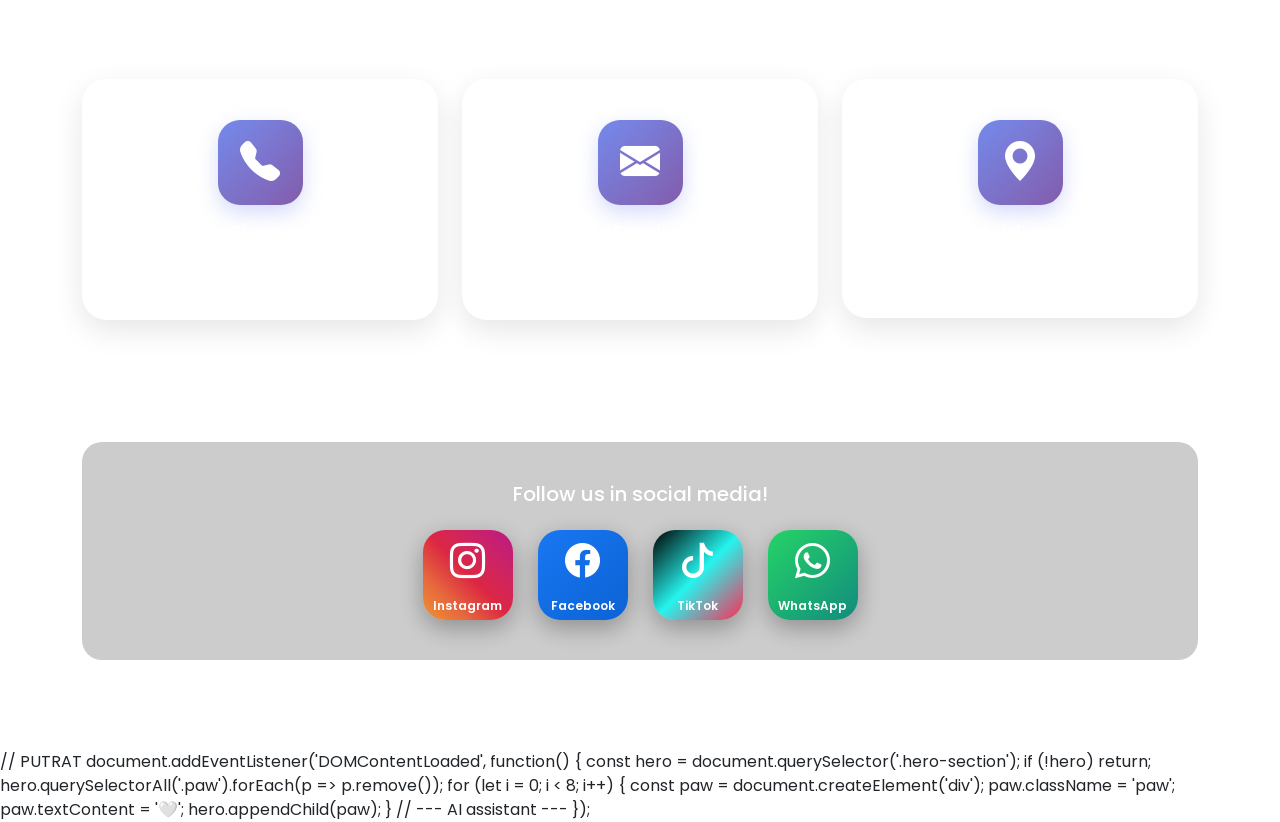
==== commit d3bfa339: "Update index.html" ====
--- a/index.html
+++ b/index.html
@@ -212,236 +212,230 @@
         </script>
 
 <!-- CHATBOT MODAL -->
-<div id="chatModal" style="display:none; position:fixed; bottom:20px; right:20px; width:380px; height:550px; background:#1a1a2e; border-radius:15px; box-shadow:0 5px 40px rgba(0,0,0,0.5); z-index:9999; flex-direction:column; border: 1px solid rgba(255,255,255,0.1); font-family: 'Poppins', sans-serif;">
-    <div style="padding:15px; background:linear-gradient(135deg, #667eea 0%, #764ba2 100%); border-radius:15px 15px 0 0; display:flex; justify-content:space-between; align-items:center;">
-        <h5 style="color:white; margin:0; font-size: 16px;"> <i class="bi bi-robot"></i> PetBot Assistant</h5>
-        <button id="closeChat" style="background:none; border:none; color:white; font-size:24px; cursor:pointer;">×</button>
-    </div>
-
-    <div style="padding:8px; display:flex; gap:5px; background: rgba(0,0,0,0.3); border-bottom: 1px solid #333;">
-        <select id="inputLang" class="form-select form-select-sm bg-dark text-white border-secondary" style="font-size: 11px;">
-            <option value="sq-AL">🇦🇱 Nga: Shqip</option>
-            <option value="en-US">🇺🇸 Nga: Anglisht</option>
-            <option value="it-IT">🇮🇹 Nga: Italisht</option>
-            <option value="de-DE">🇩🇪 Nga: Gjermanisht</option>
+<!-- CHATBOT MODAL -->
+<div id="chatModal" style="display:none; position:fixed; bottom:20px; right:20px; width:380px; height:550px; background:#1a1a2e; border-radius:15px; box-shadow:0 5px 40px rgba(0,0,0,0.5); z-index:9999; flex-direction:column; border:1px solid rgba(255,255,255,0.1); font-family:'Poppins',sans-serif;">
+
+    <!-- HEADER -->
+    <div style="padding:15px; background:linear-gradient(135deg,#667eea 0%,#764ba2 100%); border-radius:15px 15px 0 0; display:flex; justify-content:space-between; align-items:center;">
+        
+        <h5 style="color:white; margin:0;">
+            <i class="bi bi-robot"></i> PetBot Assistant
+        </h5>
+
+        <button id="closeChat"
+            style="background:none; border:none; color:white; font-size:24px; cursor:pointer;">
+            ×
+        </button>
+
+    </div>
+
+    <!-- LANGUAGE SELECT -->
+    <div style="padding:10px; background:#151525; display:flex; gap:10px;">
+
+        <select id="outputLang"
+            style="flex:1; padding:8px; border-radius:8px; background:#0f0f1e; color:white; border:1px solid #444;">
+
+            <option value="sq">🇦🇱 Shqip</option>
+            <option value="en">🇺🇸 English</option>
+            <option value="it">🇮🇹 Italian</option>
+            <option value="de">🇩🇪 German</option>
+            <option value="fr">🇫🇷 French</option>
+
         </select>
-        <select id="outputLang" class="form-select form-select-sm bg-dark text-white border-secondary" style="font-size: 11px;">
-            <option value="sq">🇦🇱 Përkthe: Shqip</option>
-            <option value="en">🇺🇸 Përkthe: Anglisht</option>
-            <option value="it">🇮🇹 Përkthe: Italisht</option>
-            <option value="de">🇩🇪 Përkthe: Gjermanisht</option>
-        </select>
-    </div>
-    
-    <div id="chatMessages" style="flex:1; padding:15px; overflow-y:auto; background:#0f0f1e; display: flex; flex-direction: column; gap: 10px; scroll-behavior: smooth;">
-        <div style="background:rgba(255,255,255,0.05); color:white; padding:10px; border-radius:10px; align-self: flex-start; max-width:85%; border: 1px solid rgba(255,255,255,0.1);">
-            Përshëndetje! Unë jam PetBot. Si mund t'ju ndihmoj për kafshët tuaja sot? 🐾
-        </div>
-    </div>
-
-    <div id="voiceWave" style="display:none; text-align:center; padding: 8px; background: #0f0f1e;">
-        <span style="color: #ff4b2b; font-size: 12px; font-weight: bold; animation: blink 1s infinite;"><i class="bi bi-mic-fill"></i> Duke ju dëgjuar...</span>
-    </div>
-    
+
+    </div>
+
+    <!-- MESSAGES -->
+    <div id="chatMessages"
+        style="flex:1; padding:15px; overflow-y:auto; background:#0f0f1e; display:flex; flex-direction:column; gap:10px;">
+
+        <div style="background:rgba(255,255,255,0.05); color:white; padding:10px; border-radius:10px; max-width:85%;">
+            Përshëndetje 👋 Unë jam PetBot. Si mund t'ju ndihmoj? 🐾
+        </div>
+
+    </div>
+
+    <!-- INPUT -->
     <div style="padding:15px; border-top:1px solid #333; display:flex; gap:10px; background:#1a1a2e; border-radius:0 0 15px 15px;">
-        <button id="voiceBtn" style="background:#333; border:none; color:white; border-radius:50%; width:42px; height:42px; cursor:pointer;">
-            <i class="bi bi-mic"></i>
-        </button>
-        <input type="text" id="userInput" placeholder="Shkruaj këtu..." style="flex:1; padding:10px; border-radius:8px; border:1px solid #444; background:#0f0f1e; color:white; outline: none;">
-        <button id="sendBtn" style="padding:10px 15px; border-radius:8px; border:none; background:linear-gradient(135deg, #667eea 0%, #764ba2 100%); color:white; cursor:pointer;">
+
+        <input type="text"
+            id="userInput"
+            placeholder="Shkruaj këtu..."
+            style="flex:1; padding:10px; border-radius:8px; border:1px solid #444; background:#0f0f1e; color:white; outline:none;">
+
+        <button id="sendBtn"
+            style="padding:10px 15px; border:none; border-radius:8px; background:linear-gradient(135deg,#667eea,#764ba2); color:white; cursor:pointer;">
             <i class="bi bi-send"></i>
         </button>
+
     </div>
 </div>
 
+<!-- CHATBOT SCRIPT -->
 <script>
-    <script>
-(function() {
-    const chatModal = document.getElementById('chatModal');
-    const chatBtn = document.getElementById('chatBtn');
-    const closeChat = document.getElementById('closeChat');
-    const voiceBtn = document.getElementById('voiceBtn');
-    const userInput = document.getElementById('userInput');
-    const sendBtn = document.getElementById('sendBtn');
-    const messagesDiv = document.getElementById('chatMessages');
-    const voiceWave = document.getElementById('voiceWave');
-
-    // Hap dhe mbyll dritaren e chat-it
-    if(chatBtn) chatBtn.onclick = () => chatModal.style.display = 'flex';
-    closeChat.onclick = () => chatModal.style.display = 'none';
-
-    function getSentiment(text) {
-        const lower = text.toLowerCase();
-        if (['mirë', 'bukur', 'dua', 'happy'].some(w => lower.includes(w))) return 'Pozitiv 😊';
-        if (['keq', 'sëmurë', 'problem'].some(w => lower.includes(w))) return 'Negativ 😟';
-        return 'Neutral 😐';
-    }
-
-    async function handleChat(text) {
-        if (!text.trim()) return;
-
-        const outLang = document.getElementById('outputLang').value;
-        addMessageUI(text, 'user', getSentiment(text));
-
-        let lowerText = text.toLowerCase();
-        let responseText = "";
-
-        // Logjika e kontrollit direkt në Shqip
-        if (lowerText.includes('qen')) {
-            responseText = "Në Paw Paradise kemi ushqim premium dhe lodra interaktive për qentë!";
-        } else if (lowerText.includes('mac')) {
-            responseText = "Për macet kemi rërë aromatike dhe ushqime speciale Gourmet.";
-        } else if (lowerText.includes('produkt') || lowerText.includes('shiko')) {
-            responseText = "Produktet tona përfshijnë ushqime, aksesorë dhe lodra për çdo kafshë.";
-        } else if (lowerText.includes('lokacion') || lowerText.includes('ku jeni') || lowerText.includes('ndodheni')) {
-            responseText = "Na gjeni në Tiranë, por ofrojmë dërgesa në të gjithë Shqipërinë!";
-        } else if (lowerText.includes('cmim') || lowerText.includes('kushton')) {
-            responseText = "Çmimet tona janë shumë ekonomike, duke filluar nga vetëm 5€.";
+
+document.addEventListener("DOMContentLoaded", function () {
+
+    const chatBtn = document.getElementById("chatBtn");
+    const chatModal = document.getElementById("chatModal");
+    const closeChat = document.getElementById("closeChat");
+
+    const sendBtn = document.getElementById("sendBtn");
+    const userInput = document.getElementById("userInput");
+    const messagesDiv = document.getElementById("chatMessages");
+
+    // HAP CHAT
+    chatBtn.onclick = () => {
+        chatModal.style.display = "flex";
+    };
+
+    // MBYLL CHAT
+    closeChat.onclick = () => {
+        chatModal.style.display = "none";
+    };
+
+    // SHFAQ MESAZH
+    function addMessage(text, sender) {
+
+        const div = document.createElement("div");
+
+        div.style.maxWidth = "85%";
+        div.style.padding = "10px";
+        div.style.borderRadius = "12px";
+        div.style.color = "white";
+
+        if (sender === "user") {
+
+            div.style.alignSelf = "flex-end";
+            div.style.background = "rgba(255,255,255,0.1)";
+
         } else {
-            responseText = "Mirë se vini në Paw Paradise! Si mund t'ju ndihmoj tjetër?";
+
+            div.style.alignSelf = "flex-start";
+            div.style.background = "linear-gradient(135deg,#667eea,#764ba2)";
         }
 
+        div.innerHTML = text;
+
+        messagesDiv.appendChild(div);
+
+        messagesDiv.scrollTop = messagesDiv.scrollHeight;
+    }
+
+    // PERGJIGJET E BOTIT
+    function getBotReply(message) {
+
+        let text = message.toLowerCase();
+
+        if (text.includes("qen") || text.includes("dog")) {
+
+            return "🐶 Në Paw Paradise kemi ushqim premium dhe lodra për qentë!";
+
+        } 
+        
+        else if (text.includes("mace") || text.includes("cat")) {
+
+            return "🐱 Për macet kemi ushqime Gourmet dhe aksesorë specialë!";
+
+        } 
+        
+        else if (text.includes("produkt") || text.includes("products")) {
+
+            return "🛍️ Kemi ushqime, lodra dhe aksesorë për çdo kafshë.";
+
+        } 
+        
+        else if (text.includes("cmim") || text.includes("price")) {
+
+            return "💸 Çmimet tona fillojnë nga vetëm 5€.";
+
+        } 
+        
+        else if (text.includes("lokacion") || text.includes("where")) {
+
+            return "📍 Ndodhemi në Tiranë dhe bëjmë delivery në gjithë Shqipërinë.";
+
+        } 
+        
+        else {
+
+            return "🐾 Mirë se vini në Paw Paradise! Si mund t'ju ndihmoj?";
+        }
+    }
+
+    // PERKTHIMI
+    async function translateText(text, targetLang) {
+
         try {
-            // Përkthimi i përgjigjes në gjuhën e zgjedhur
-            const transUrl = `https://translate.googleapis.com/translate_a/single?client=gtx&sl=sq&tl=${outLang}&dt=t&q=${encodeURI(responseText)}`;
-            const res = await fetch(transUrl);
-            const data = await res.json();
-            const finalResponse = data[0][0][0];
-
-            setTimeout(() => {
-                addMessageUI(`[${outLang.toUpperCase()}]: ${finalResponse}`, 'bot');
-                if ('speechSynthesis' in window) {
-                    const ut = new SpeechSynthesisUtterance(finalResponse);
-                    ut.lang = outLang;
-                    window.speechSynthesis.speak(ut);
-                }
-            }, 600);
-        } catch (e) {
-            addMessageUI(responseText, 'bot');
+
+            const url =
+            `https://translate.googleapis.com/translate_a/single?client=gtx&sl=auto&tl=${targetLang}&dt=t&q=${encodeURIComponent(text)}`;
+
+            const response = await fetch(url);
+
+            const data = await response.json();
+
+            return data[0][0][0];
+
+        } catch (error) {
+
+            console.error(error);
+
+            return text;
         }
-        userInput.value = '';
-    }
-
-    function addMessageUI(text, sender, sentiment = '') {
-        const side = sender === 'user' ? 'flex-end' : 'flex-start';
-        const bg = sender === 'user' ? 'rgba(255,255,255,0.1)' : 'linear-gradient(135deg, #667eea, #764ba2)';
-        messagesDiv.innerHTML += `<div style="align-self:${side}; max-width:85%; padding:10px; border-radius:12px; background:${bg}; color:white; margin-bottom:5px; font-size:14px; border: 1px solid rgba(255,255,255,0.1);">${text}${sentiment ? '<br><small style="opacity:0.6; font-size:10px;">'+sentiment+'</small>' : ''}</div>`;
-        messagesDiv.scrollTop = messagesDiv.scrollHeight;
-    }
-
-    sendBtn.onclick = () => handleChat(userInput.value);
-    userInput.onkeypress = (e) => { if(e.key === 'Enter') handleChat(userInput.value); };
-
-    const SpeechRecognition = window.SpeechRecognition || window.webkitSpeechRecognition;
-    if (SpeechRecognition) {
-        const rec = new SpeechRecognition();
-        voiceBtn.onclick = () => { 
-            rec.lang = document.getElementById('inputLang').value;
-            rec.start(); 
-            if(voiceWave) voiceWave.style.display = 'block'; 
-        };
-        rec.onresult = (e) => { handleChat(e.results[0][0].transcript); };
-        rec.onend = () => { if(voiceWave) voiceWave.style.display = 'none'; };
-    }
-})();
-</script>
-(function() {
-    const chatModal = document.getElementById('chatModal');
-    const chatBtn = document.getElementById('chatBtn');
-    const closeChat = document.getElementById('closeChat');
-    const voiceBtn = document.getElementById('voiceBtn');
-    const userInput = document.getElementById('userInput');
-    const sendBtn = document.getElementById('sendBtn');
-    const messagesDiv = document.getElementById('chatMessages');
-    const voiceWave = document.getElementById('voiceWave');
-
-    // Hap/Mbyll Chat
-    if(chatBtn) chatBtn.onclick = () => chatModal.style.display = 'flex';
-    closeChat.onclick = () => chatModal.style.display = 'none';
-
-    // 1. Analiza e Sentimentit
-    function getSentiment(text) {
-        const lower = text.toLowerCase();
-        if (['mirë', 'bukur', 'dua', 'happy', 'love'].some(w => lower.includes(w))) return 'Pozitiv 😊';
-        if (['keq', 'sëmurë', 'problem', 'bad', 'nuk'].some(w => lower.includes(w))) return 'Negativ 😟';
-        return 'Neutral 😐';
-    }
-
-    // 2. Logjika Kryesore e Chat-it
-    async function handleChat(text) {
-        if (!text.trim()) return;
-
-        const outLang = document.getElementById('outputLang').value;
-        addMessageUI(text, 'user', getSentiment(text));
-
-        let lowerText = text.toLowerCase();
-        let responseText = "";
-
-        // Përgjigjet e personalizuara për Paw Paradise (Kontrolli bëhet në Shqip)
-        if (lowerText.includes('qen')) {
-            responseText = "Në Paw Paradise kemi ushqim premium dhe lodra interaktive për qentë!";
-        } else if (lowerText.includes('mac')) {
-            responseText = "Për macet kemi rërë aromatike dhe ushqime speciale Gourmet.";
-        } else if (lowerText.includes('produkt') || lowerText.includes('shiko')) {
-            responseText = "Produktet tona përfshijnë ushqime, aksesorë dhe lodra për çdo kafshë.";
-        } else if (lowerText.includes('lokacion') || lowerText.includes('ku jeni') || lowerText.includes('ndodheni')) {
-            responseText = "Na gjeni në Tiranë, por ofrojmë dërgesa në të gjithë Shqipërinë!";
-        } else if (lowerText.includes('cmim') || lowerText.includes('kushton')) {
-            responseText = "Çmimet tona janë shumë ekonomike, duke filluar nga vetëm 5€.";
-        } else {
-            responseText = "Mirë se vini në Paw Paradise! Si mund t'ju ndihmoj tjetër?";
+    }
+
+    // DERGO MESAZH
+    async function sendMessage() {
+
+        const text = userInput.value.trim();
+
+        if (text === "") return;
+
+        addMessage(text, "user");
+
+        const botReply = getBotReply(text);
+
+        // GJUHA E ZGJEDHUR
+        const selectedLang =
+        document.getElementById("outputLang").value;
+
+        // PERKTHE
+        const translated =
+        await translateText(botReply, selectedLang);
+
+        setTimeout(() => {
+
+            addMessage(translated, "bot");
+
+            // ZERI
+            const speech =
+            new SpeechSynthesisUtterance(translated);
+
+            speech.lang = selectedLang;
+
+            window.speechSynthesis.speak(speech);
+
+        }, 500);
+
+        userInput.value = "";
+    }
+
+    // CLICK
+    sendBtn.addEventListener("click", sendMessage);
+
+    // ENTER
+    userInput.addEventListener("keypress", function (e) {
+
+        if (e.key === "Enter") {
+
+            sendMessage();
         }
 
-        try {
-            // Përkthejmë përgjigjen tonë nga Shqipja në gjuhën që ka zgjedhur klienti
-            const transUrl = `https://translate.googleapis.com/translate_a/single?client=gtx&sl=sq&tl=${outLang}&dt=t&q=${encodeURI(responseText)}`;
-            const res = await fetch(transUrl);
-            const data = await res.json();
-            const finalResponse = data[0][0][0];
-
-            setTimeout(() => {
-                addMessageUI(`[${outLang.toUpperCase()}]: ${finalResponse}`, 'bot');
-                speak(finalResponse, outLang);
-            }, 600);
-        } catch (e) {
-            console.error("Gabim në përkthim:", e);
-            addMessageUI(responseText, 'bot'); 
-        }
-
-        userInput.value = '';
-    }
-
-    function addMessageUI(text, sender, sentiment = '') {
-        const side = sender === 'user' ? 'flex-end' : 'flex-start';
-        const bg = sender === 'user' ? 'rgba(255,255,255,0.1)' : 'linear-gradient(135deg, #667eea, #764ba2)';
-        messagesDiv.innerHTML += `<div style="align-self:${side}; max-width:85%; padding:10px; border-radius:12px; background:${bg}; color:white; margin-bottom:5px; font-size:14px; border: 1px solid rgba(255,255,255,0.1);">${text}${sentiment ? '<br><small style="opacity:0.6; font-size:10px;">'+sentiment+'</small>' : ''}</div>`;
-        messagesDiv.scrollTop = messagesDiv.scrollHeight;
-    }
-
-    function speak(text, lang) {
-        window.speechSynthesis.cancel();
-        const ut = new SpeechSynthesisUtterance(text);
-        ut.lang = lang;
-        window.speechSynthesis.speak(ut);
-    }
-
-    // Eventet e butonave
-    sendBtn.onclick = () => handleChat(userInput.value);
-    userInput.onkeypress = (e) => { if(e.key === 'Enter') handleChat(userInput.value); };
-
-    // Voice Recognition
-    const SpeechRecognition = window.SpeechRecognition || window.webkitSpeechRecognition;
-    if (SpeechRecognition) {
-        const rec = new SpeechRecognition();
-        voiceBtn.onclick = () => { 
-            rec.lang = document.getElementById('inputLang').value;
-            rec.start(); 
-            voiceWave.style.display = 'block'; 
-        };
-        rec.onresult = (e) => { handleChat(e.results[0][0].transcript); };
-        rec.onend = () => { voiceWave.style.display = 'none'; };
-    }
-})();
+    });
+
+});
+
 </script>
 <script>
 document.addEventListener('DOMContentLoaded', function() {
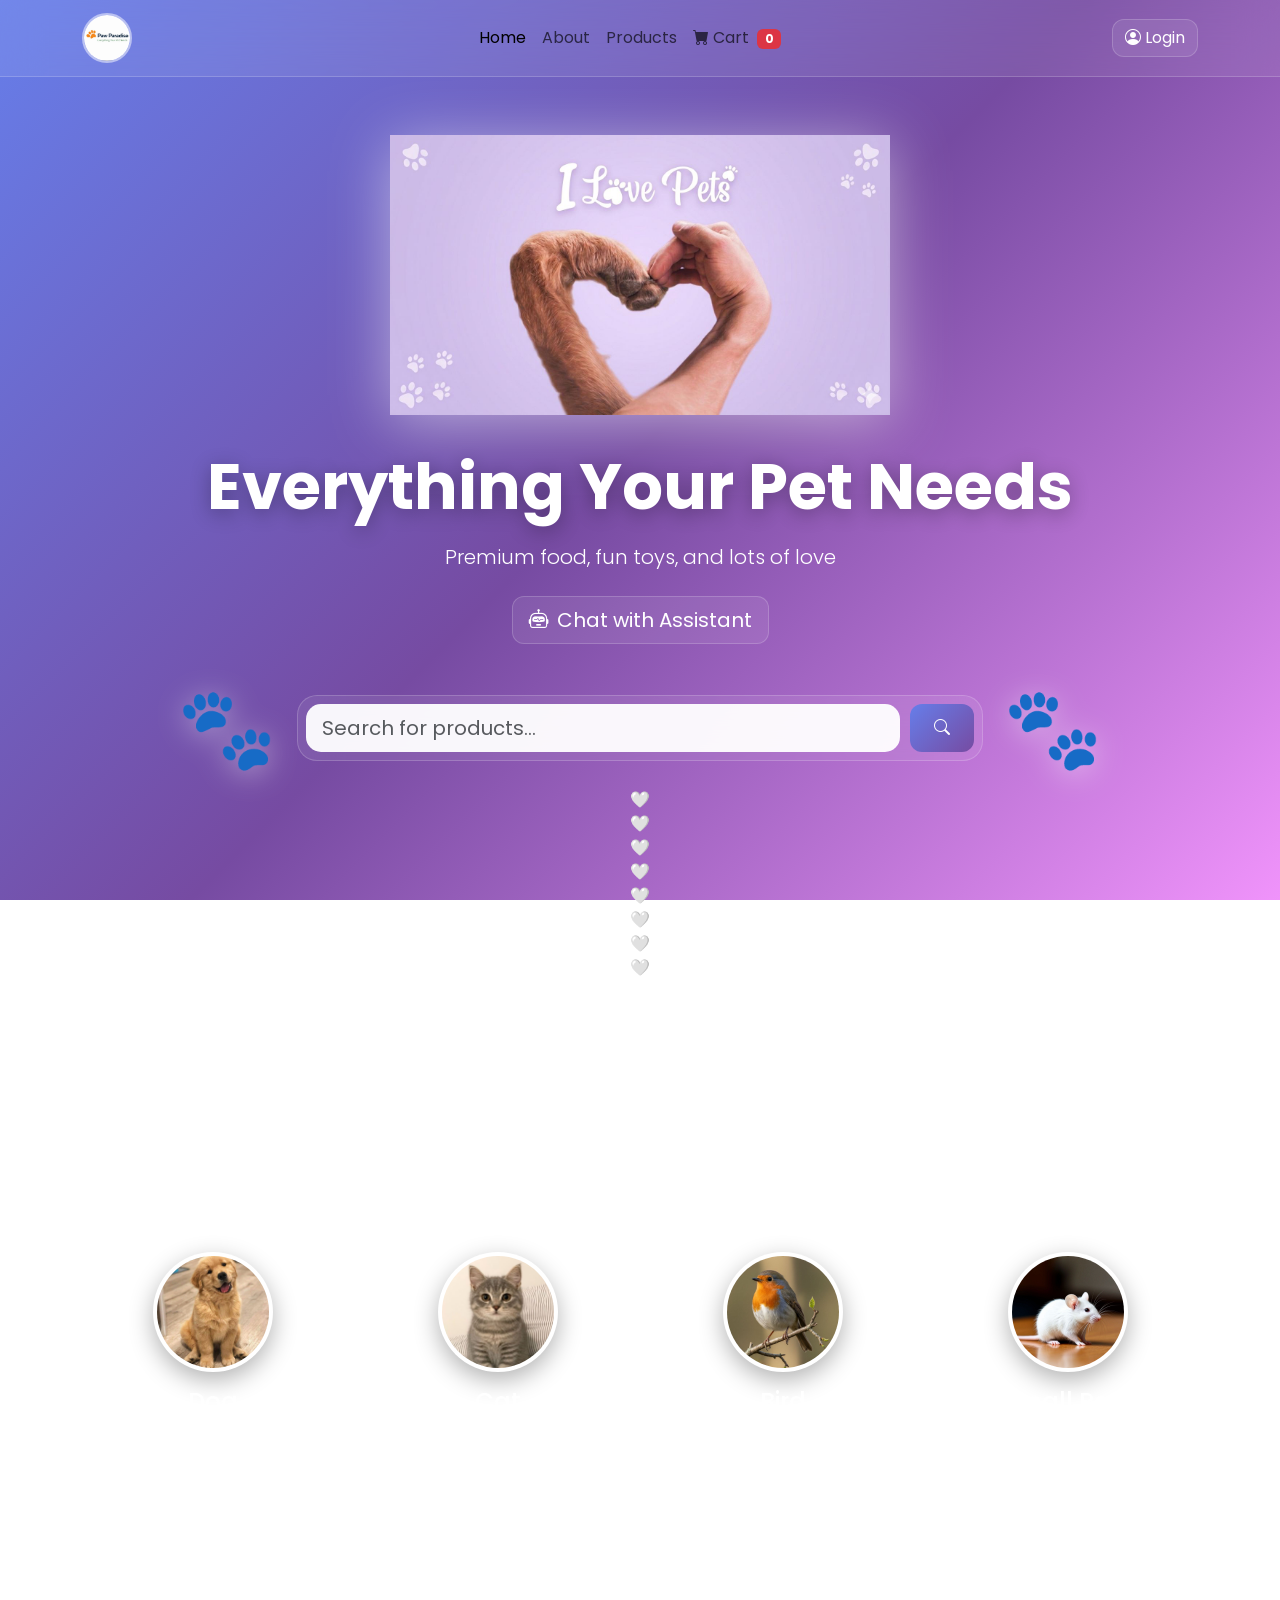
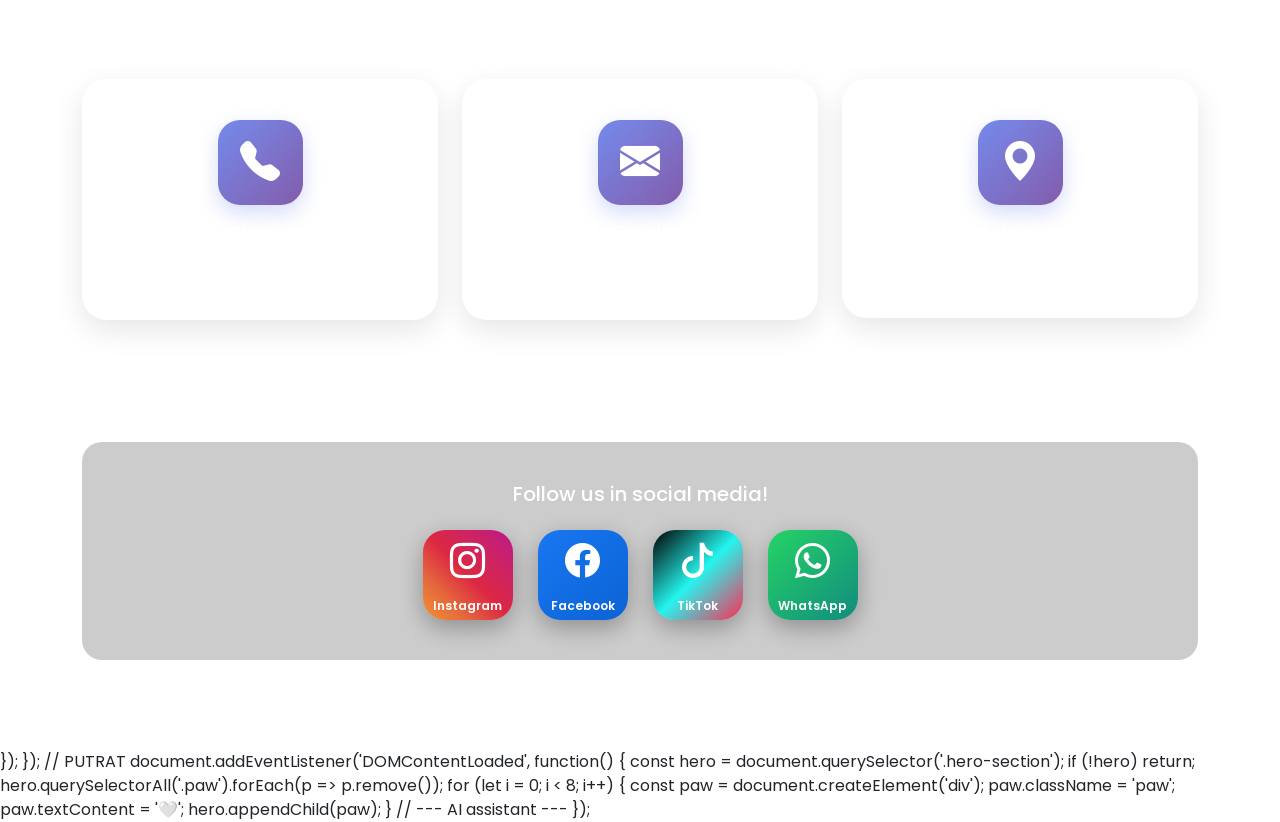
==== commit 4a03643d: "Update index.html" ====
--- a/index.html
+++ b/index.html
@@ -431,7 +431,136 @@
 
             sendMessage();
         }
-
+<script>
+
+function getBotReply(message) {
+
+    let text = message.toLowerCase();
+
+    // DOG
+    if (
+        text.includes("qen") ||
+        text.includes("dog")
+    ) {
+
+        return "🐶 Ne kemi ushqim premium, lodra interaktive dhe aksesorë për qentë.";
+
+    }
+
+    // CAT
+    else if (
+        text.includes("mace") ||
+        text.includes("cat")
+    ) {
+
+        return "🐱 Për macet kemi ushqime Gourmet, lodra dhe rërë aromatike.";
+
+    }
+
+    // BIRD
+    else if (
+        text.includes("zog") ||
+        text.includes("bird")
+    ) {
+
+        return "🐦 Kemi kafaze, fara dhe lodra për zogjtë.";
+
+    }
+
+    // SMALL PETS
+    else if (
+        text.includes("hamster") ||
+        text.includes("lepur") ||
+        text.includes("rabbit")
+    ) {
+
+        return "🐹 Kemi ushqime dhe aksesorë për kafshët e vogla.";
+
+    }
+
+    // FOOD
+    else if (
+        text.includes("ushqim") ||
+        text.includes("food")
+    ) {
+
+        return "🍖 Ne ofrojmë ushqim premium për çdo lloj kafshe.";
+
+    }
+
+    // TOYS
+    else if (
+        text.includes("lodra") ||
+        text.includes("toy")
+    ) {
+
+        return "🧸 Kemi lodra interaktive dhe shumë argëtuese për kafshët.";
+
+    }
+
+    // PRICE
+    else if (
+        text.includes("cmim") ||
+        text.includes("price") ||
+        text.includes("kushton")
+    ) {
+
+        return "💸 Çmimet tona fillojnë nga vetëm 5€.";
+
+    }
+
+    // LOCATION
+    else if (
+        text.includes("ku ndodheni") ||
+        text.includes("lokacion") ||
+        text.includes("where") ||
+        text.includes("location")
+    ) {
+
+        return "📍 Ndodhemi në Tiranë dhe bëjmë delivery në gjithë Shqipërinë.";
+
+    }
+
+    // DELIVERY
+    else if (
+        text.includes("delivery") ||
+        text.includes("dergese")
+    ) {
+
+        return "🚚 Dërgesat bëhen brenda 24 orëve.";
+
+    }
+
+    // PRODUCTS
+    else if (
+        text.includes("produkt") ||
+        text.includes("products")
+    ) {
+
+        return "🛍️ Kemi ushqime, lodra, aksesorë dhe produkte higjiene për kafshët.";
+
+    }
+
+    // HELLO
+    else if (
+        text.includes("hello") ||
+        text.includes("hi") ||
+        text.includes("pershendetje")
+    ) {
+
+        return "👋 Mirë se erdhët në Paw Paradise!";
+
+    }
+
+    // DEFAULT
+    else {
+
+        return "🐾 Mund të pyesni për ushqime, lodra, çmime, delivery ose kafshë të ndryshme.";
+
+    }
+}
+
+</script>
     });
 
 });
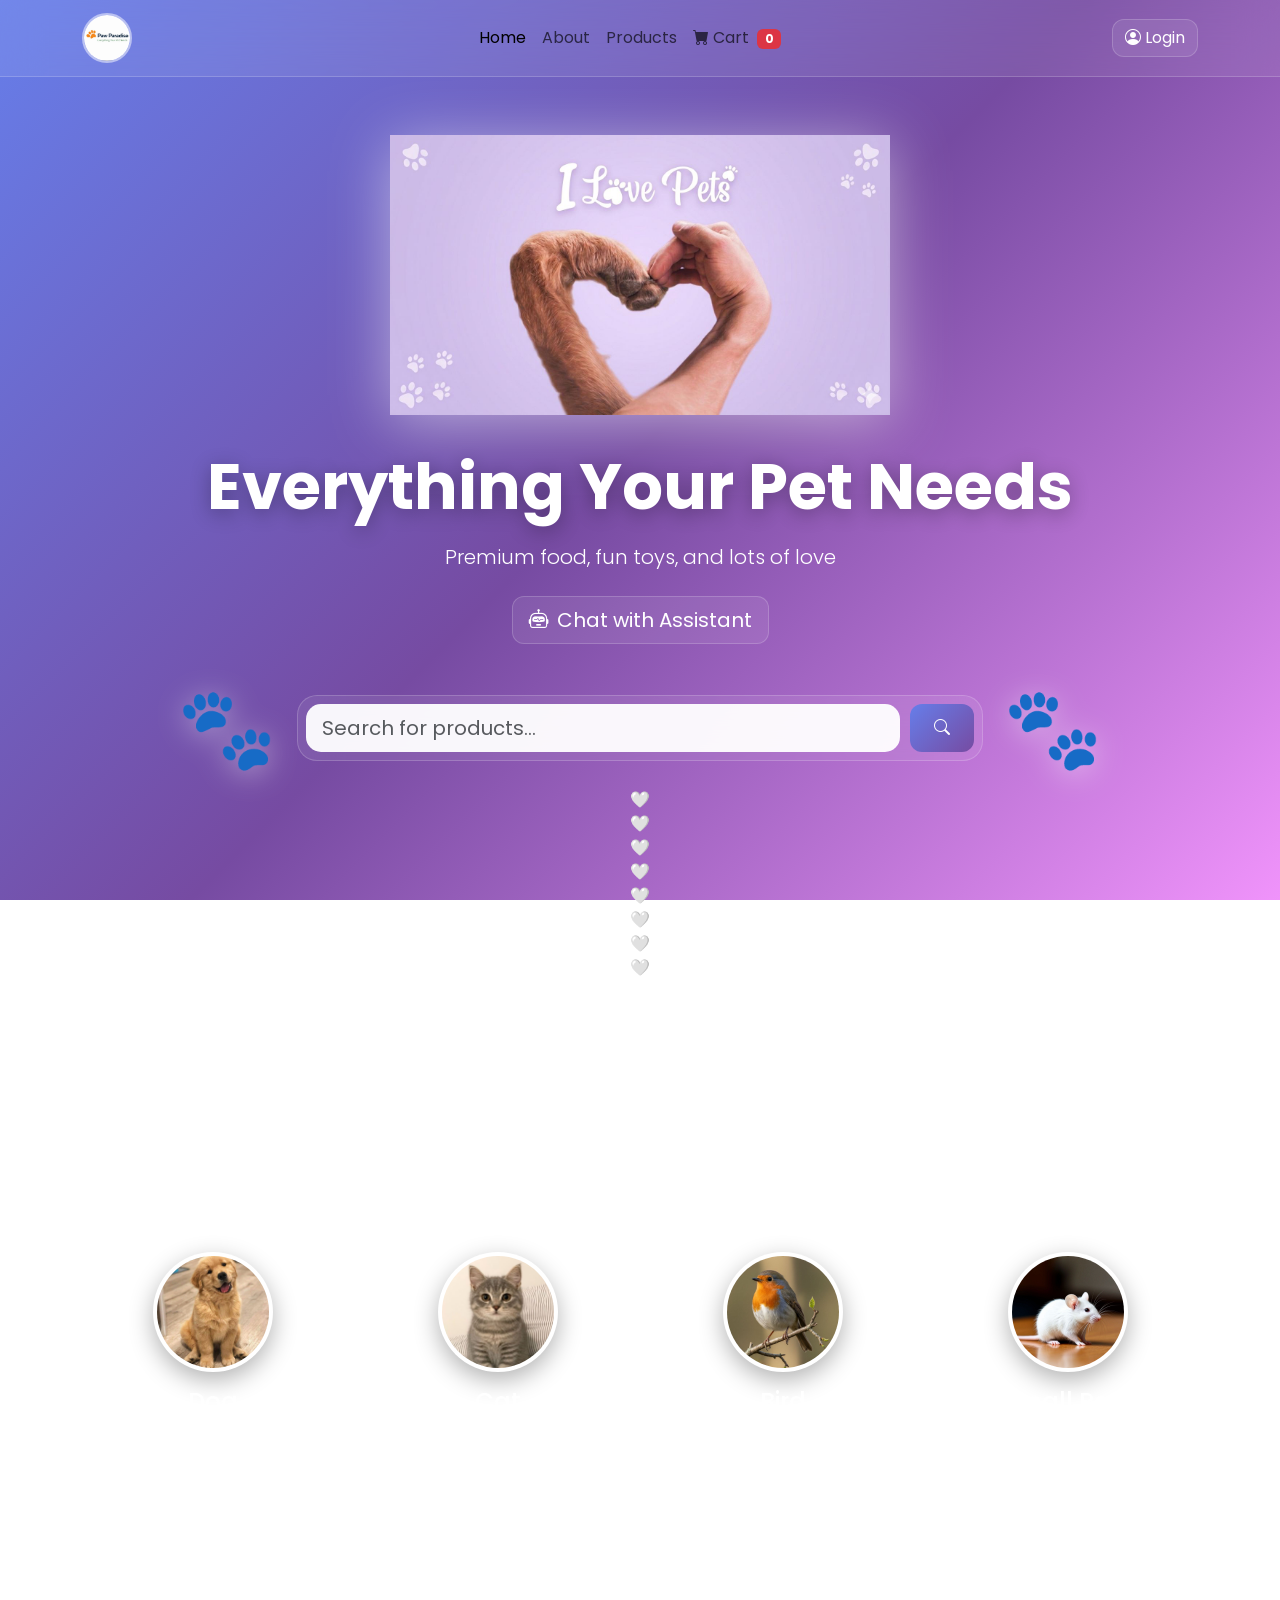
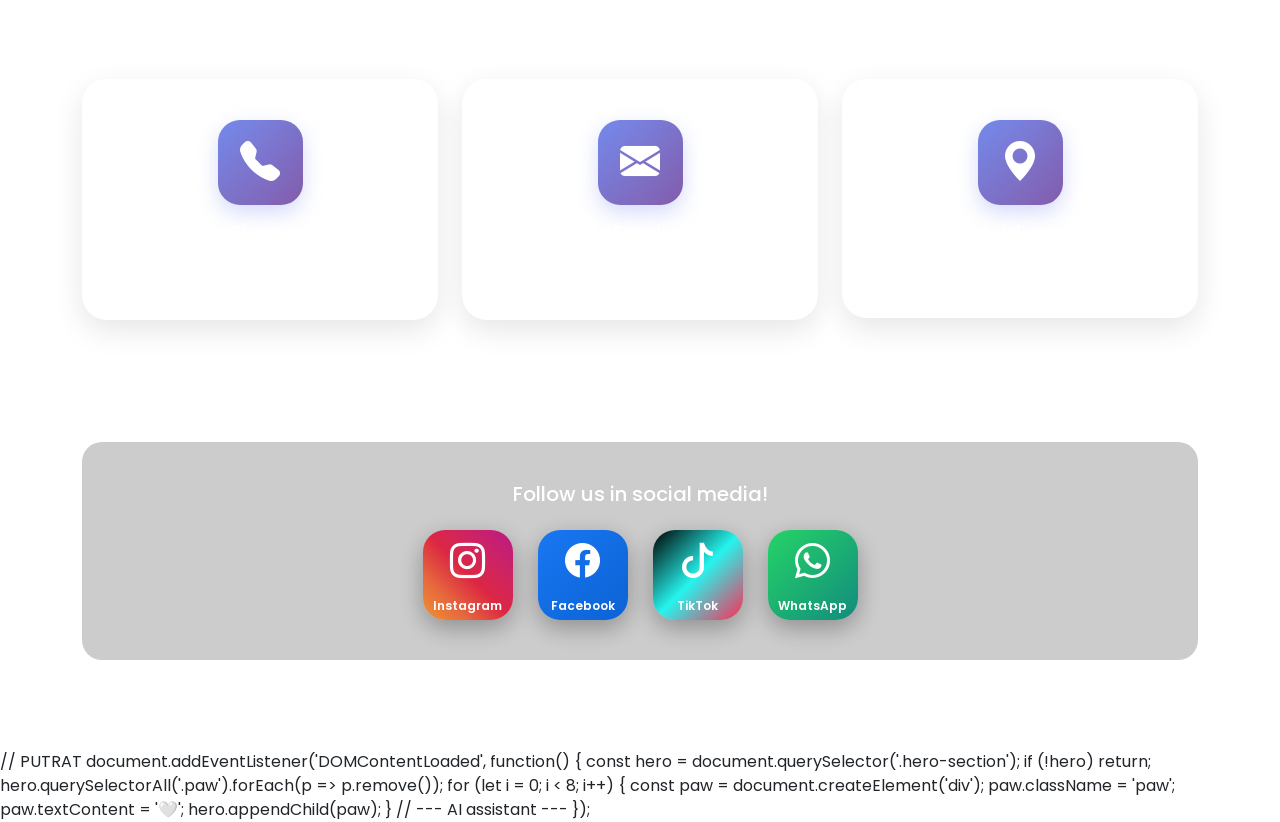
==== commit e348ed5d: "Update index.html" ====
--- a/index.html
+++ b/index.html
@@ -217,7 +217,6 @@
 
     <!-- HEADER -->
     <div style="padding:15px; background:linear-gradient(135deg,#667eea 0%,#764ba2 100%); border-radius:15px 15px 0 0; display:flex; justify-content:space-between; align-items:center;">
-        
         <h5 style="color:white; margin:0;">
             <i class="bi bi-robot"></i> PetBot Assistant
         </h5>
@@ -226,23 +225,6 @@
             style="background:none; border:none; color:white; font-size:24px; cursor:pointer;">
             ×
         </button>
-
-    </div>
-
-    <!-- LANGUAGE SELECT -->
-    <div style="padding:10px; background:#151525; display:flex; gap:10px;">
-
-        <select id="outputLang"
-            style="flex:1; padding:8px; border-radius:8px; background:#0f0f1e; color:white; border:1px solid #444;">
-
-            <option value="sq">🇦🇱 Shqip</option>
-            <option value="en">🇺🇸 English</option>
-            <option value="it">🇮🇹 Italian</option>
-            <option value="de">🇩🇪 German</option>
-            <option value="fr">🇫🇷 French</option>
-
-        </select>
-
     </div>
 
     <!-- MESSAGES -->
@@ -305,12 +287,9 @@
         div.style.color = "white";
 
         if (sender === "user") {
-
             div.style.alignSelf = "flex-end";
             div.style.background = "rgba(255,255,255,0.1)";
-
         } else {
-
             div.style.alignSelf = "flex-start";
             div.style.background = "linear-gradient(135deg,#667eea,#764ba2)";
         }
@@ -327,66 +306,65 @@
 
         let text = message.toLowerCase();
 
-        if (text.includes("qen") || text.includes("dog")) {
-
+        // QEN
+        if (
+            text.includes("qen") ||
+            text.includes("dog")
+        ) {
             return "🐶 Në Paw Paradise kemi ushqim premium dhe lodra për qentë!";
-
-        } 
-        
-        else if (text.includes("mace") || text.includes("cat")) {
-
+        }
+
+        // MACE
+        else if (
+            text.includes("mace") ||
+            text.includes("cat")
+        ) {
             return "🐱 Për macet kemi ushqime Gourmet dhe aksesorë specialë!";
-
-        } 
-        
-        else if (text.includes("produkt") || text.includes("products")) {
-
+        }
+
+        // PRODUKTE
+        else if (
+            text.includes("produkt") ||
+            text.includes("products")
+        ) {
             return "🛍️ Kemi ushqime, lodra dhe aksesorë për çdo kafshë.";
-
-        } 
-        
-        else if (text.includes("cmim") || text.includes("price")) {
-
+        }
+
+        // CMIME
+        else if (
+            text.includes("cmim") ||
+            text.includes("kushton") ||
+            text.includes("price")
+        ) {
             return "💸 Çmimet tona fillojnë nga vetëm 5€.";
-
-        } 
-        
-        else if (text.includes("lokacion") || text.includes("where")) {
-
+        }
+
+        // LOKACION
+        else if (
+            text.includes("lokacion") ||
+            text.includes("ku jeni") ||
+            text.includes("where")
+        ) {
             return "📍 Ndodhemi në Tiranë dhe bëjmë delivery në gjithë Shqipërinë.";
-
-        } 
-        
+        }
+
+        // PERSHENDETJE
+        else if (
+            text.includes("hello") ||
+            text.includes("hi") ||
+            text.includes("pershendetje")
+        ) {
+            return "👋 Hello! Welcome to Paw Paradise!";
+        }
+
+        // DEFAULT
         else {
-
             return "🐾 Mirë se vini në Paw Paradise! Si mund t'ju ndihmoj?";
         }
     }
 
-    // PERKTHIMI
-    async function translateText(text, targetLang) {
-
-        try {
-
-            const url =
-            `https://translate.googleapis.com/translate_a/single?client=gtx&sl=auto&tl=${targetLang}&dt=t&q=${encodeURIComponent(text)}`;
-
-            const response = await fetch(url);
-
-            const data = await response.json();
-
-            return data[0][0][0];
-
-        } catch (error) {
-
-            console.error(error);
-
-            return text;
-        }
-    }
-
     // DERGO MESAZH
-    async function sendMessage() {
+    function sendMessage() {
 
         const text = userInput.value.trim();
 
@@ -394,177 +372,30 @@
 
         addMessage(text, "user");
 
-        const botReply = getBotReply(text);
-
-        // GJUHA E ZGJEDHUR
-        const selectedLang =
-        document.getElementById("outputLang").value;
-
-        // PERKTHE
-        const translated =
-        await translateText(botReply, selectedLang);
+        const reply = getBotReply(text);
 
         setTimeout(() => {
-
-            addMessage(translated, "bot");
-
-            // ZERI
-            const speech =
-            new SpeechSynthesisUtterance(translated);
-
-            speech.lang = selectedLang;
-
-            window.speechSynthesis.speak(speech);
-
+            addMessage(reply, "bot");
         }, 500);
 
         userInput.value = "";
     }
 
-    // CLICK
+    // BUTTON CLICK
     sendBtn.addEventListener("click", sendMessage);
 
-    // ENTER
+    // ENTER KEY
     userInput.addEventListener("keypress", function (e) {
 
         if (e.key === "Enter") {
-
             sendMessage();
         }
-<script>
-
-function getBotReply(message) {
-
-    let text = message.toLowerCase();
-
-    // DOG
-    if (
-        text.includes("qen") ||
-        text.includes("dog")
-    ) {
-
-        return "🐶 Ne kemi ushqim premium, lodra interaktive dhe aksesorë për qentë.";
-
-    }
-
-    // CAT
-    else if (
-        text.includes("mace") ||
-        text.includes("cat")
-    ) {
-
-        return "🐱 Për macet kemi ushqime Gourmet, lodra dhe rërë aromatike.";
-
-    }
-
-    // BIRD
-    else if (
-        text.includes("zog") ||
-        text.includes("bird")
-    ) {
-
-        return "🐦 Kemi kafaze, fara dhe lodra për zogjtë.";
-
-    }
-
-    // SMALL PETS
-    else if (
-        text.includes("hamster") ||
-        text.includes("lepur") ||
-        text.includes("rabbit")
-    ) {
-
-        return "🐹 Kemi ushqime dhe aksesorë për kafshët e vogla.";
-
-    }
-
-    // FOOD
-    else if (
-        text.includes("ushqim") ||
-        text.includes("food")
-    ) {
-
-        return "🍖 Ne ofrojmë ushqim premium për çdo lloj kafshe.";
-
-    }
-
-    // TOYS
-    else if (
-        text.includes("lodra") ||
-        text.includes("toy")
-    ) {
-
-        return "🧸 Kemi lodra interaktive dhe shumë argëtuese për kafshët.";
-
-    }
-
-    // PRICE
-    else if (
-        text.includes("cmim") ||
-        text.includes("price") ||
-        text.includes("kushton")
-    ) {
-
-        return "💸 Çmimet tona fillojnë nga vetëm 5€.";
-
-    }
-
-    // LOCATION
-    else if (
-        text.includes("ku ndodheni") ||
-        text.includes("lokacion") ||
-        text.includes("where") ||
-        text.includes("location")
-    ) {
-
-        return "📍 Ndodhemi në Tiranë dhe bëjmë delivery në gjithë Shqipërinë.";
-
-    }
-
-    // DELIVERY
-    else if (
-        text.includes("delivery") ||
-        text.includes("dergese")
-    ) {
-
-        return "🚚 Dërgesat bëhen brenda 24 orëve.";
-
-    }
-
-    // PRODUCTS
-    else if (
-        text.includes("produkt") ||
-        text.includes("products")
-    ) {
-
-        return "🛍️ Kemi ushqime, lodra, aksesorë dhe produkte higjiene për kafshët.";
-
-    }
-
-    // HELLO
-    else if (
-        text.includes("hello") ||
-        text.includes("hi") ||
-        text.includes("pershendetje")
-    ) {
-
-        return "👋 Mirë se erdhët në Paw Paradise!";
-
-    }
-
-    // DEFAULT
-    else {
-
-        return "🐾 Mund të pyesni për ushqime, lodra, çmime, delivery ose kafshë të ndryshme.";
-
-    }
-}
+
+    });
+
+});
 
 </script>
-    });
-
-});
-
 </script>
 <script>
 document.addEventListener('DOMContentLoaded', function() {
